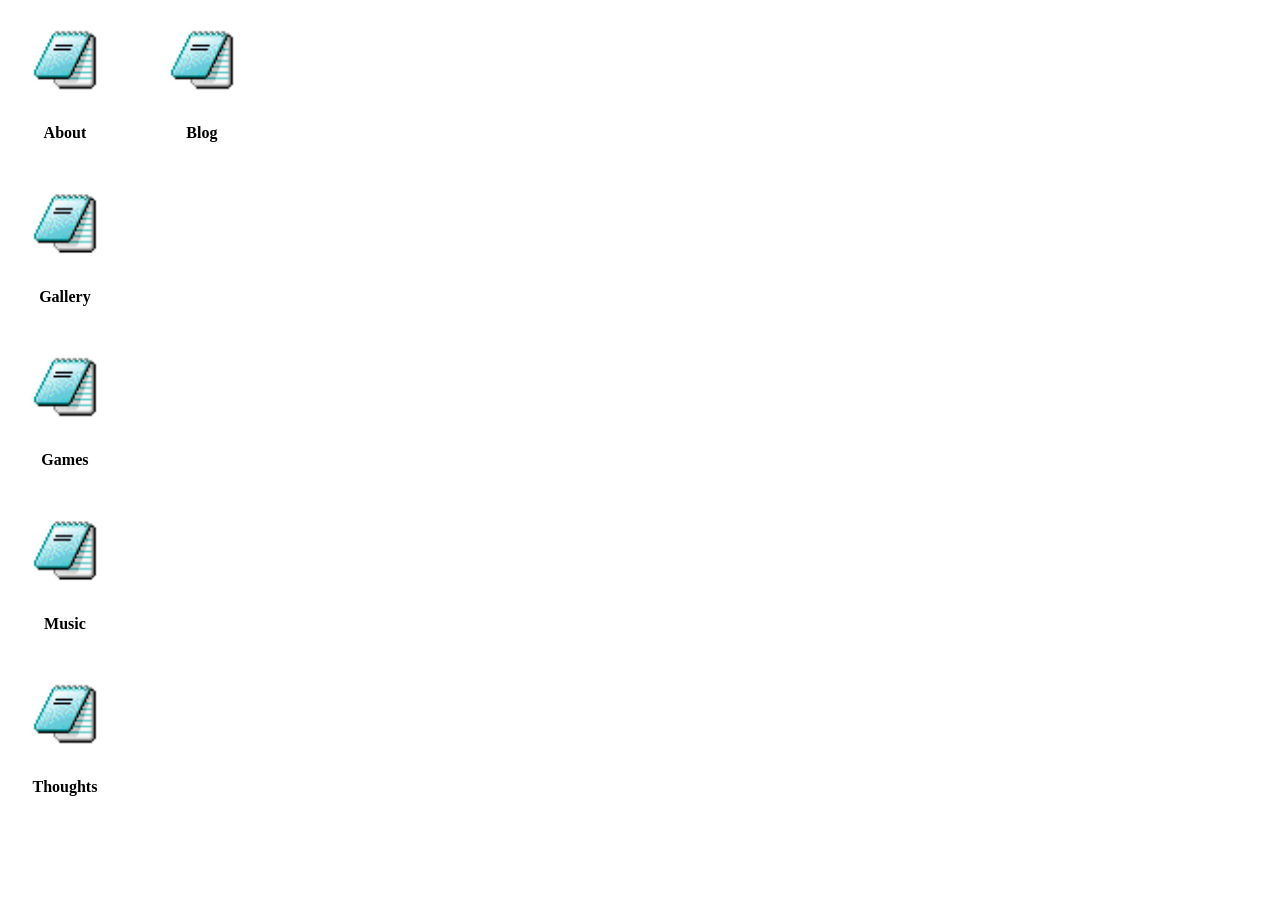
==== index.html @ 04b6c71f "almost done with general gallery format, had to work with flex properties and displaying text in cer" ====
<!DOCTYPE html>
<html lang="en">
<head>
    <link rel="stylesheet" href="style.css">
    <meta charset="UTF-8">
    <meta name="viewport" content="width=device-width, initial-scale=1.0">
    <title>My Home</title>
    <link rel="preconnect" href="https://fonts.googleapis.com">
    <link rel="preconnect" href="https://fonts.gstatic.com" crossorigin>
    <link href="https://fonts.googleapis.com/css2?family=Geist+Pixel&family=Jersey+15&display=swap" rel="stylesheet">
    <script src="https://ajax.googleapis.com/ajax/libs/jquery/3.7.1/jquery.min.js"></script>
</head>
<body>


    <div>

        <div class="window" id="aboutwindow" onclick="raiseWindowZ('aboutwindow')">
            <!-- Include a header DIV with the same name as the draggable DIV, followed by "header" -->
             <div class="windowedge" id="aboutwindowedge">
                <div class="windowtitle" id="aboutwindowheader">About</div>
                <div class="min" id="minimize" onclick="resizeTab('aboutwindow')"><img class="tabbutton" src="images/minimize_button.jpeg"></div>
                <div class="exp" id="expand" onclick="resizeTab('aboutwindow')"><img class="tabbutton" src="images/expand_button.jpeg"></div>
                <div class="ex" id="exit" onclick="exitTab('aboutwindow')"><img class="tabbutton" src="images/exit_button.jpeg"></div>
             </div>
             <div class="windowcontent" id="aboutpage">
                <div id="aboutphoto">
                    <img id="crustyme" src="images/mefr.png">
                    <p>photo taken by my favorite twitter user and 67 spammer Tam!</p>
                </div>
                <div id="abouttext">
                    <p>Hey there!</p>
                    <p>It's Rory, that one person you know from Texas who's really into STEM (space specifically), hangouts with friends,
                        character analysis, being outdoors, yapping, and the hit video game ULTRAKILL (go play the demo!!!)
                        I made this page so that I could digitally scrapbook the amazing time I've spent with you all, 
                        as I don't really like social media platforms much as a way to share such fond memories.
                        Plus, it also gives me full control over the medium i use, aesthetic of the page, and fun little quirks i add!
                        This page will forever be a work in progress, and i hope to add more fun things to it in the future!
                        In the meantime, enjoy all of the things this page has to offer :]</p>
                    <p>- Rory</p>
                </div>
             </div>
        </div>

        <div class="window" id="musicwindow" onclick="raiseWindowZ('musicwindow')">
            <!-- Include a header DIV with the same name as the draggable DIV, followed by "header" -->
             <div class="windowedge" id="musicwindowedge">
                <div class="windowtitle" id="musicwindowheader">Music Player</div>
                <div class="min" id="minimize" onclick="resizeTab('musicwindow')"><img class="tabbutton" src="images/minimize_button.jpeg"></div>
                <div class="exp" id="expand" onclick="resizeTab('musicwindow')"><img class="tabbutton" src="images/expand_button.jpeg"></div>
                <div class="ex" id="exit" onclick="exitTab('musicwindow')"><img class="tabbutton" src="images/exit_button.jpeg"></div>
             </div>
             <div class="windowcontent" id="musicpage">
                <div id="tracklist">
                    <p id="clair" class="song" onclick='musicPlayer("music/clair.mp3", "images/bach.png", "Claude Debussy - Clair de Lune")'>Claude Debussy - Clair de Lune</p>
                    <p id="bach" class="song" onclick='musicPlayer("music/bach.mp3", "images/bach.png", "ULTRAKILL - Bach BWV 639 I call to you, Lord Jesus Christ")'>ULTRAKILL - Bach BWV 639 I call to you, Lord Jesus Christ</p>
                    <p id="kaine(vocals)" class="song" onclick='musicPlayer("music/kaine(vocals).mp3", "images/nierr.jpg", "NieR:Replicant - Kainé Salvation")'>NieR:Replicant - Kainé Salvation</p>
                    <p id="nierr" class="song" onclick='musicPlayer("music/village.mp3", "images/nierr.jpg", "NieR:Replicant - Village Theme")'>NieR:Replicant - Village Theme</p>
                    <p id="vaguehope" class="song" onclick='musicPlayer("music/vaguehope.mp3", "images/niera.jpg", "NieR:Automata - Vague Hope (Cold Rain)")'>NieR:Automata - Vague Hope (Cold Rain)</p>
                    <p id="title" class="song" onclick='musicPlayer("music/title.mp3", "images/xenoblade1.png", "Xenoblade Chronicles: Definitive Edition - Title Theme")'>Xenoblade Chronicles: Definitive Edition - Title Theme</p>
                    <p id="valak" class="song" onclick='musicPlayer("music/valak.mp3", "images/xenoblade1.png", "Xenoblade Chronicles: Definitive Edition - Valak Mountain (Night)")'>Xenoblade Chronicles: Definitive Edition - Valak Mountain (Night)</p>
                    <p id="title2" class="song" onclick='musicPlayer("music/title2.mp3", "images/xb2.jpg", "Xenoblade Chronicles 2 - Title Theme")'>Xenoblade Chronicles 2 - Title Theme</p>
                    <p id="tantal" class="song" onclick='musicPlayer("music/tantal.mp3", "images/xb2.jpg", "Xenoblade Chronicles 2 - Tantal (Night)")'>Xenoblade Chronicles 2 - Tantal (Night)</p>
                    <p id="auresco" class="song" onclick='musicPlayer("music/auresco.mp3", "images/torna.jpg", "Xenoblade Chronicles 2: Torna - Auresco, Royal Capital (Night)")'>Xenoblade Chronicles 2: Torna - Auresco, Royal Capital (Night)</p>
                    <p id="desu" class="song" onclick='musicPlayer("music/sunset.mp3", "images/desu.png", "Shin Megami Tensei: Devil Survivor - Sunset")'>Shin Megami Tensei: Devil Survivor - Sunset</p>
                    <p id="anx" class="song" onclick='musicPlayer("music/anx.mp3", "images/ff7.jpg", "Final Fantasy VII - Anxiety")'>Final Fantasy VII - Anxiety</p>
                    <p id="scales" class="song" onclick='musicPlayer("music/scales.mp3", "images/three.jpg", "Fire Emblem: Three Houses - Scales of the Goddess")'>Fire Emblem: Three Houses - Scales of the Goddess</p>
                </div>
                <div id="musictext">
                    <div id="infobox">
                        <div id="albumcover"><img id="albumcoverimg" src=""></div>
                        <p id="songname">Select a track from the list to load it in the music player!</p>
                    </div>
                    <audio id="audiocontrols">
                        <source id="musiccontrols" src="" type="audio/mpeg">
                        Your browser does not support the audio element.
                    </audio>
                    <div id="timekeeper">
                        <div id="time">00:00</div>
                        <input type="range" value="0" id="progressbar">
                        <div id="totaltime">00:00</div>
                    </div>
                    <div class="controls">
                        <div class="switchbox">
                            <label class="switch" onclick="toggleAutoplay()">
                                <input id="autobox" type="checkbox">
                                <span class="slider"></span>
                            </label>
                            <p>Autoplay</p>
                        </div>
                        <div id="back"><img class="btnimg" src="images/backone.png"></div>
                        <div id="play" onclick="togglePlay()"><img class="btnimg" id="btnimg" src="images/playbtn.png"></div>
                        <div id="fwd"><img class="btnimg" src="images/fwdone.png"></div>
                        <div class="switchbox">
                            <label class="switch" onclick="toggleLoop()">
                                <input id="loopbox" type="checkbox">
                                <span class="slider"></span>
                            </label>
                            <p>Loop</p>
                        </div>
                    </div>
                </div>
             </div>
        </div>




        <div class="window" id="thoughtswindow" onclick="raiseWindowZ('thoughtswindow')">
            <!-- Include a header DIV with the same name as the draggable DIV, followed by "header" -->
             <div class="windowedge" id="thoughtswindowedge">
                <div class="windowtitle" id="thoughtswindowheader">Thoughts</div>
                <div class="min" id="minimize" onclick="resizeTab('thoughtswindow')"><img class="tabbutton" src="images/minimize_button.jpeg"></div>
                <div class="exp" id="expand" onclick="resizeTab('thoughtswindow')"><img class="tabbutton" src="images/expand_button.jpeg"></div>
                <div class="ex" id="exit" onclick="exitTab('thoughtswindow')"><img class="tabbutton" src="images/exit_button.jpeg"></div>
             </div>
             <div class="windowcontent" id="thoughtspage">

                <div class="filecollection">
                    <div class="fileline" onclick="checkFilesUK(['fileilovefraud', 'filehakitaglaze', 'fileultrarank'])">
                        <img class="fileimg" src="images/file.png">
                        <div class="fileinfo">Ultrakill</div>
                    </div>
                    <div class="subfile" id="fileilovefraud" onclick="openTab('ilovefraud')">
                        <img class="fileimg" src="images/file.png">
                        <div class="fileinfo">FRAUD WAS THE BEST GAMING EXPERIENCE OF MY LIFE</div>
                    </div>
                    <div class="subfile" id="filehakitaglaze" onclick="openTab('hakitaglaze')">
                        <img class="fileimg" src="images/file.png">
                        <div class="fileinfo">In which I express my endless admiration for Hakita</div>
                    </div>
                    <div class="subfile" id="fileultrarank" onclick="openTab('ultrarank')">
                        <img class="fileimg" src="images/file.png">
                        <div class="fileinfo">Ranking stuff is so much fun!</div>
                    </div>
                </div>

                <div class="filecollection">
                    <div class="fileline" onclick="checkFilesMGS(['filetalkingraiden'])">
                        <img class="fileimg" src="images/file.png">
                        <div class="fileinfo">Metal Gear Solid</div>
                    </div>
                    <div class="subfile" id="filetalkingraiden" onclick="openTab('talkingraiden')">
                        <img class="fileimg" src="images/file.png">
                        <div class="fileinfo">On the twink death of Raiden, and my mixed thoughts on Rising</div>
                    </div>
                </div>
                
             </div>

        </div>

        <div class="window" id="ilovefraud" onclick="raiseWindowZ('ilovefraud')">
            <!-- Include a header DIV with the same name as the draggable DIV, followed by "header" -->
             <div class="windowedge" id="ilovefraudedge">
                <div class="windowtitle" id="ilovefraudwindowheader">I LOVE FRAUD</div>
                <div class="min" id="minimize" onclick="resizeTab('ilovefraud')"><img class="tabbutton" src="images/minimize_button.jpeg"></div>
                <div class="exp" id="expand" onclick="resizeTab('ilovefraud')"><img class="tabbutton" src="images/expand_button.jpeg"></div>
                <div class="ex" id="exit" onclick="exitTab('ilovefraud')"><img class="tabbutton" src="images/exit_button.jpeg"></div>
             </div>
             <div class="windowcontent" id="ilovefraudyap">
                <p>Fraud gives me headaches, but they're like, sensory overload headaches, in a good way???? I don't really know 
                    what I'm saying here, but my point is that Fraud is a really, REALLY fun layer that always keeps you guessing 
                    and is full of crazy hype moments and aura. When I firsst started the layer, I was still bad at the game, but I 
                    thought I was decent after clearing Violence. Fraud made me mad. The levels took forever, and some of the rooms felt 
                    crazy unfair, even for Standard difficulty. However, when I reattempted them after clearing Minos Prime and P-ranking 
                    everything in Greed, I was surprised to notice that I was actually... having fun?! I was somehow enjoying 8-3 after my 
                    first clear took a grand total of 70 minutes?! And even beat the secret room in 8-2 on my first try??? It felt like 
                    heresy (READ IT LIKE A PUN, NOT THE ACTUAL LAYER), but Fraud quickly became my favorite layer that the game has to offer. 
                    Coming from a fan who got into the game after the release of Fraud, it doesn't really mean much for me to say this (since I 
                    never had to wait 2 and a half years for the next layer after Violence), but I fully believe that Fraud demonstrates the principle 
                    that a rushed game is bad forever, while a delayed game takes its time to be as perfect as it can be. I would be perfectly okay 
                    with waiting over a year or two for Treachery, if it means that Hakita and friends are cooking to their absolute fullest potential so 
                    that we get an end product on the same caliber (or even better than) Fraud. Back on the main topic, I feel like Fraud really 
                    is the peak of Ultrakill as we have it right now. Each level feels like both an awesome game and an experience in itself, with 
                    all of the lore, environments, and crazy hype moments in 8-1, ominous atmosphere and Mirror Reaper in 8-2, and whatever the hell 
                    they cooked up in 8-3. Fraud boasts both phenomenal level design and awesome moments that really immerse you into V1's shoes, which 
                    is why Fraud is so amazing to me. Also the soundtrack is SOOOOOOO great, Hakita is the goat!
                </p>
             </div>
        </div>

        <div class="window" id="hakitaglaze" onclick="raiseWindowZ('hakitaglaze')">
            <!-- Include a header DIV with the same name as the draggable DIV, followed by "header" -->
             <div class="windowedge" id="hakitaglazeedge">
                <div class="windowtitle" id="hakitaglazewindowheader">Hakita is so cool</div>
                <div class="min" id="minimize" onclick="resizeTab('hakitaglaze')"><img class="tabbutton" src="images/minimize_button.jpeg"></div>
                <div class="exp" id="expand" onclick="resizeTab('hakitaglaze')"><img class="tabbutton" src="images/expand_button.jpeg"></div>
                <div class="ex" id="exit" onclick="exitTab('hakitaglaze')"><img class="tabbutton" src="images/exit_button.jpeg"></div>
             </div>
             <div class="windowcontent" id="hakitaglazeyap">
                <p>In a reply to a post about pirating Ultrakill (and indie games in general), Hakita talked a lot about how he supported piracy, 
                    as "culture shouldn't exist for only those who can afford it". Ultrakill itself is a direct result of Hakita  
                    having access to the games that featured them when he was younger, sparking the ideas and thoughts that Hakita wanted to share with the world. 
                    Nowadays, Hakita is fortunate to have his position with New Blood where he can be in full control of his artistic vision and not have to compromise on anything 
                    he wants to add to Ultrakill, and since Hakita's ideas are freaking awesome, he gained a large following. This brings me to why Hakita inspires me in particular. 
                    A part of me really wishes to be some form of engineer or scientist who does all sorts of interesting research and travels the 
                    world in pursuit of knowledge. However, after playing Ultrakill, there's another that just woke up and screams at me to create, rather 
                    than to discover. To bring something new into the world that gives people artistic joy, rather than finding or making things that already exist 
                    and not reaching many. Hakita's iconic character designs brought back my passion for drawing even outside of school, and his songs inspire 
                    me to start fooling around on GarageBand and form some semblance of music. I want to do my due diligence to the STEM community now that I've entered 
                    university, but I also yearn to contribute to the culture that helped form the person you read the thoughts of today. A video game that has 
                    provoked so much deep thought and joy from me, Ultrakill, would not exist if its creator hadn't had access to boomer shooters like DOOM or 
                    style-based scoring games like Devil May Cry. I want to do that for the world, I want to take what I love about media and create my own 
                    thing that brings others joy. But my current career dreams don't align with this goal. I'm glad that MIT has a significant maker and arts 
                    culture, and I know it'll teach me lots, but it'll never replace the reach that successful indie developers have with their games. It really is 
                    a question of "study something you think is super cool and could positively impact society" or "make something that truly reaches people and brings 
                    joy", and I'm glad that I have that question now, because I never had the fulfilling desire to create and engage deeper with culture before Ultrakill 
                    took over my life. Until I have to answer this big question (or compromise on it), you'll find me musing over and making whatever comes to mind this summer, 
                    all thanks to Hakita and his determination to share his creative vision with the world.
                </p>
             </div>
        </div>

        <div class="window" id="ultrarank" onclick="raiseWindowZ('ultrarank')">
            <!-- Include a header DIV with the same name as the draggable DIV, followed by "header" -->
             <div class="windowedge" id="ultrarankedge">
                <div class="windowtitle" id="ultrarankwindowheader">Ultrarank!</div>
                <div class="min" id="minimize" onclick="resizeTab('ultrarank')"><img class="tabbutton" src="images/minimize_button.jpeg"></div>
                <div class="exp" id="expand" onclick="resizeTab('ultrarank')"><img class="tabbutton" src="images/expand_button.jpeg"></div>
                <div class="ex" id="exit" onclick="exitTab('ultrarank')"><img class="tabbutton" src="images/exit_button.jpeg"></div>
             </div>
             <div class="windowcontent" id="ultrarankyap">
                <div class="justchatting">
                    <p>I love Ultrakill, it almost feels like it's all I think about. As every other Ultrakill fan has done, I've ranked 
                        every Ultrakill level (up to the end of Fraud!) 
                        Some levels are, without a doubt, better than others. However, I don't want to talk about the more boring ones, 
                        so I'll only be discussing my top 10 (excluding secondary levels)! Here's a mandatory spoiler warning 
                        (since these levels are SO GOOD BLIND!!!)
                    </p>
                    <img id="tierlist" src="images/rankingimg.png">
                </div>
                <div class="rankingitem">
                    <div>
                        <h5>#10: 7-4 ...LIKE ANTENNAS TO HEAVEN</h5>
                        <p>Benjamin is peak for a reason. Being able to scale the massive titan that is the Earthmover just feels so awesome, 
                            especially with the dark aesthetic of the layer. The function of the Earthmovers in lore as entire city-warmachines 
                            is so awesome. And I love the escape sequence at the end, it's LITERALLY cinema. Not only do you get to take down a 
                            massive death machine, but you also get to clear out some pretty fun arenas! 
                            And the connections in lore between V1 and the Earthmovers makes the fight feel 
                            even more personal, almost as if it's the only moment in the entirety of the game where V1 fulfills one of the 
                            purposes they were originally constructed (don't say it YET!) for. The Earthmover fight is absolute cinema!!!!
                        </p>
                    </div>
                    <div>
                        <img class="bimg" src="thoughtsimages/benjamincool.png">
                        <img class="bimg" src="thoughtsimages/benjaminingame.jpe">
                    </div>
                </div>
                <div class="rankingitem">
                    <div>
                        <img class="evimg" src="thoughtsimages/v2sit.jpe">
                        <img class="evimg" src="thoughtsimages/v2slide.jpe">
                    </div>
                    <div>
                        <h5>#9: 4-4 CLAIR DE SOLEIL</h5>
                        <p>V2 is back, and better than before! This fight is such a fun take on the original V2 fight, even though the community discovered 
                            enough techs to make V2 a laughing stock. The way V2 switches fighting styles based on how you approach them (backing off when you 
                            come in close, closing in when you attempt to get distance) makes the fight really dynamic, and the SLIDING SEGMENT AT THE END IS 
                            SO EPIC. Dumping everything you have onto a smug V2 is so satisfying when they finally land with a splat, and you get the whiplash! 
                            And finally, this level gives us a satisfying conclusion to the V models' rivalry, setting up the idea that V2 was never on 
                            our level, and that Gabriel is our true rival (and narrative foil). Even so, V2 was such a great opponent that fans kept 
                            believing that V2 was still alive... and Hakita had quite an answer to that.
                        </p>
                    </div>
                </div>
                <div id="reconstruct">
                    <video controls width="700"><source src="thoughtsimages/reconstructWHAT.mp4"></video>
                </div>
                <div class="rankingitem">
                    <div class="ranktext">
                        <h5>#8: 4-2 GOD DAMN THE SUN</h5>
                        <p>Let me preface this by saying that THIS LEVEL SUCKS TO P RANK. You basically have to kill the boss instantly by 
                            dropping him into a hole in order to meet the time requirement. HOWEVER, that doesn't mean that it isn't super fun 
                            when you're playing it normally! The two arenas to get the blue and red skulls are SO MUCH FUN! The enemy balance is great, 
                            And the introduction of sanded enemies brings a whole new level of depth to combat, where you have to approach 
                            certain encounters with a new abundance of caution (this is a nod to how I suicide launch myself into enemies and pray it works.) 
                            And if I'm not mistaken, this is the first level where you can QUADRUPLE WIELD YOUR WEAPONS! Yes, that means 4 CHAINSAWS. 
                            4 RAILGUNS. 4 JACKHAMMERS. AND 16 TOTAL COINS!!!!!! 16!!!!!! Sure, you have to carefully navigate the level to procure 
                            all of the dual wields in time, but the result is SO worth it. The hype environment of Greed combined with awesome arenas makes this level goated for me.
                        </p>
                    </div>
                    <div>
                        <img class="bimg" src="thoughtsimages/thesun.png">
                        <img class="bimg" src="thoughtsimages/quadwield.jpe">
                    </div>
                </div>
                <div class="rankingitem">
                    <div>
                        <img class="bimg" src="thoughtsimages/spookiel.jpe">
                        <video class="bimg" controls><source src="thoughtsimages/gabespeech.mp4"></video>
                    </div>
                    <div>
                        <h5>#7: 6-2 AESTHETICS OF HATE</h5>
                        <p>You probably know that I REALLY like Gabriel Ultrakill. So it should be no surprise that his most iconic appearance is on this 
                            list, and for good reason! Gabriel's boss fight in 6-2 really allows Gianni's fantastic voice acting to shine, Gabriel's speech 
                            and voice lines are iconic for a reason! Gabriel in general is also just super fun to fight, you really have to learn his attacks 
                            and master the art of dealing big damage fast to stand a chance against him. On a different note, HIS VOICE LINES!!!!!! OH MY GOD!!!!!! 
                            Don't get me wrong, I love "You need more power!" and "You're getting rusty, Machine!", but "Come on, machine! Fight me like an animal!" 
                            and "Come get some blood!" with his manic giggle are INSANE!!!!! I GENUINELY turn down my laptop volume whenever I fight this freak just 
                            because the voice lines feel sus!!! But anyways, The Death of God's Will goes crazy hard, can you believe that Hakita made it the 
                            literal DAY before release???? Everything about Gabe's 2nd fight is so awesome, and I always have fun replaying it!
                        </p>
                    </div>
                </div>
                <img>
                <div class="rankingitem">
                    <div>
                        <img class="evimg" src="thoughtsimages/spookyoffice.jpe">
                        <img class="evimg" src="thoughtsimages/shoppingscary.jpg">
                        <img class="evimg" src="thoughtsimages/v1puppet.jpe">
                    </div>
                    <div>
                        <h5>#6: 8-2 THROUGH THE MIRROR</h5>
                        <p>The level design gives serious backrooms energy, with all of the empty generic office spaces and color schemes that scream 
                            "something isn't right." Everything in this insane level really personifies the insanity that is the Fraud layer, and I love revisiting 
                            the level to rediscover it, as I often forget the specifics of every insane arena it has. Hakita cooked so hard on the tracks (as usual), 
                            did you know that Never Odd Or Even is almost the exact same tune when reversed? And No Devil Lived On is SO fun, it perfectly fits 
                            some of the grocery store arenas! Also, the LORE TIDBITS and V1 REFLECTION???? The data on the SmileOS and Nocturnal systems is really interesting 
                            when you wonder about where it comes into play, and BROKEN PUPPET V1 TANGLED IN THEIR STRINGS GOES CRAZY HARD. 
                            The only two things that prevent this level from being in my top 5 are #1: the fact that it's SUPER confusing to navigate, 
                            and #2: THE MIRROR REAPER. The level design really centers on a few rooms with long paths that lead back to the central one, 
                            making navigation hard when you're looking for the next room out of a bunch of familiar doors, and the glass cannon that is the 
                            mirror reaper makes this level a massive pain to P rank (or just clear while feeling good about your skills!)
                        </p>
                    </div>
                </div>
                <div class="rankingitem">
                    <div>
                        <h5>#5: 7-2 LIGHT UP THE NIGHT</h5>
                        <p>I think we all know that Violence is, in fact, peak fiction. 
                            The way the rooms, similar to the ones we encountered in 7-1, are entirely wrecked and accessible through broken ceilings is haunting, 
                            and the Earthmovers in the background are SO AWESOME. Although the level is confusing at first, learning the layout makes replays a 
                            lot more fun where you can just enjoy the challenging enemy combinations. The soundtrack really exacerbates the dark atmosphere, and 
                            all of the tragedy involved with humanity and the Final War. The red skull arena was super difficult when I first started playing the game, 
                            but now that I don't have a major skill issue, I love the challenging yet manageable arenas with multiple gutter-enemies! 
                            The introduction of the gutterman and guttertank really set the somber tone of the layer over humanity's failures, and 
                            the lore books in this level go crazy! (The gutterman lore is NUTS, look it up for a tiny spook...) 
                            7-2 gives us a great look at the failures of the human race, and upon knowing all of the lore, 
                            makes it a harrowing yet fantastic replay. Also, I actually like the little whiplash segments a lot, they provide a nice change of pace 
                            from the constant difficult battles with the new enemies. Finally, you can unlock the jackhammer here. Do I need to say more?
                        </p>
                    </div>
                    <div>
                        <img class="bimg" src="thoughtsimages/benjamininback.jpe">
                        <img class="bimg" src="thoughtsimages/lightnight.jpe">
                    </div>
                </div>
                <div class="rankingitem">
                    <div>
                        <img class="bimg" src="thoughtsimages/prettyship.jpe">
                        <img class="bimg" src="thoughtsimages/rocket.jpe">
                    </div>
                    <div>
                        <h5>#4: 5-3 SHIP OF FOOLS</h5>
                        <p>I will never understand why people dislike this level, even if the P rank is frustrating. Death Odyssey is such an awesome theme 
                            that really gets you hyped to clear the tough rooms, it's a perfect bombastic tune that is beautifully translated into a somber song 
                            upon the ship crashing. The big change with the shipwreck is such a fun tonal shift that makes this level really memorable for me. 
                            And the arenas are SO GOOD!!!! It's the perfect amount of challenge both for players clearing the layer for the first time, and 
                            veteran players going for a P rank. The room with the dual wield is possibly one of my favorite arenas in the game, I love hunting down the 
                            hidden virtue that I always forget about, while rushing to clear maurices and the devious mindflayer all shooting tons of projectiles at once. 
                            Also the architecture found all around the level is lots of fun to travel through. 
                            I love seeing the funny little Gabriel hologram and statue, as well as how pretty the ship is in general! Plus, Gianni's 
                            voice acting makes me feel even worse for the Ferrymen, that entire side-lore is so so sad but it really helps you to see Gabriel 
                            as a more fleshed out yet flawed character (when thinking about his blind devotion and unfulfillable promises to the Ferrymen). Finally, 
                            you get the rocket launcher in this level... enough said.
                        </p>
                    </div>
                </div>
                <div class="rankingitem">
                    <div>
                        <img class="bimg" src="thoughtsimages/ultrafraud.png">
                        <img class="bimg" src="thoughtsimages/archangels.png">
                        <img class="bimg" src="thoughtsimages/bigtwist.png">
                    </div>
                    <div>
                        <h5>#3: 8-1 HURTBREAK WONDERLAND</h5>
                        <p>I LOVE FRAUD!!!!! Can I really talk about 8-1 without mentioning the AWESOME fake-out level exit that introduces you to the true insanity 
                            of Fraud??? That fake exit is genuinely so cool!!! I'm a bit of a masochist, but that final arena with the triple-idoled virtue 
                            is SO fun to play, I love the anxiety of rushing to find the idols in the super confusing landscape, all while shredding everything 
                            around you into a bloody mess. The arenas perfectly bridge the difficulty of Violence to a harder layer, giving you a challenge that 
                            isn't too crazy while preparing you for the insanity that is 8-2 and 8-3. Also, In Absentia Logos and Spiral Out are genuinely some of 
                            Hakita's best songs!! The beginning of the level presents Fraud as a strange yet doable layer, but with the fake-out and bombastic intro 
                            of Spiral Out, we learn that we're NOT READY for how PEAK this layer will be. Plus, all of the lore drops???? 
                            Hello????? What do you mean God looks like THAT???? Gabe your dad is 
                            CHOPPED!!!! And the Archangel crew on the wall???? The introduction to enemies with eyes in search of Gabriel makes the scratched out 
                            Lucifer (I assume???) SO much more impactful when we know that angels have to keep their eyes shut after Lucifer saw and disagreed with 
                            the horrors of hell!!!! 8-1 is so so so peak fiction: it's a perfect balance of lore, hype moments, and awesome combat!!
                        </p>
                    </div>
                </div>
                <div class="rankingitem">
                    <div class="flexdisplay">
                        <video controls width="270"><source src="thoughtsimages/powerdies.mp4"></video>
                        <img class="evimg" src="thoughtsimages/disint.jpe">
                    </div>
                    <div>
                        <h5>#2: 8-3 DISINTEGRATION LOOP</h5>
                        <p>THIS LEVEL. IS SO FREAKING GOOD. "Oh haha Hakita, you won't fool me with another fake exit-are we in SPACE???????" 
                            On a different note, THE POWERS ARE SUCH NEAT ENEMIES, both in lore and in game!!! Their intro is awesome, and they make what would 
                            typically be hard arenas into really exciting challenges that feel great to overcome. 8-3 literally feels like an attack on the senses 
                            in the best way possible, even if some of the rooms are 
                            outrageously difficult. This level would be my number one if the entire level wasn't as lengthy (and more akin to the 
                            structure of 8-1, where the length wasn't frustrating and didn't detract from the experience). Other than that, 8-3 is such 
                            a unique experience that I can't help but rank it super high. Also, THE MUSIC USES 3 OF THE BEST TRACKS IN THE ENTIRE GAME. 
                            The Break is incredibly foreboding, and really sets you up for the insanity that comes next. THE SHATTERING CIRCLE IS HAKITA'S 
                            BEST SONG. I WILL DIE BY THIS OPINION. THE BEAT DROP UPON ENCOUNTERING THE POWERS IN GABRIEL'S GLUTTONY ARENA IS SO, SO, SO 
                            AWESOME. AND THE INSANE TIME SIGNATURES ARE SO GOOD!!! It really highlights how it feels like reality itself is breaking around 
                            you with all of the changing arenas and portals, absurd crowds of enemies, and seemingly infinite "particle accelerator" rooms 
                            (THE CHALLENGE FOR THIS LEVEL IS SO FUNNY). Finally, EVENT HORIZON (AKA ABSOLUTE CINEMA!!!!) THE WORLD LOOKS RED MOTIF FITS 
                            THE SPACE SEGMENT SO WELL!!!! This level is unfathomably hype, and I always have a blast upon replaying it!
                        </p>
                    </div>
                    <div>
                        <video controls width="270"><source src="thoughtsimages/space.mp4"></video>
                        <img class="evimg" src="thoughtsimages/lovewrong.jpe">
                    </div>
                </div> 
                <div class="rankingitem">
                    <div>
                        <img class="evimg" src="thoughtsimages/heresycool.jpe">
                        <img class="evimg" src="thoughtsimages/heresyfight.jpg">
                        <img class="evimg" src="thoughtsimages/heresyawesome.jpg">
                        <img class="evimg" src="thoughtsimages/coolhands.jpe">
                    </div>
                    <div>
                        <h5>#1: 6-1 CRY FOR THE WEEPER</h5>
                        <p> Heresy is THE MOST SLEPT ON LAYER, the red aesthetics and intimidating 
                            environment really push you to reflect on your long journey and see how far you've come... as well as the fact that Hell's blood 
                            supply is rapidly depleting. The arenas are fantastic and really get you ready for the cinema that is Act 3. I love the fact that 
                            rather than a few big long arenas, you get a lot of different rooms with tough enemies instead. These rooms are tough on their own, 
                            and allow you to see more of the awesome architecture found throughout Heresy, really giving you the taste of the entire layer despite 
                            it being a crescendo. I love the final room with Gabriel's mini speech, the rage in his voice (and his Act I conclusion) both fit 
                            so well with the entire dangerous vibe of the layer. To me, hideous masses are perfect for this level because I like to think that they reflect how he 
                            fell from his position, now unseemly and looked down upon by the Council, hideous and an embarassment for failing at his mission.
                            (It's also really neat how he's reduced to "it/its" pronouns by the Council rather than "he/him" to show that he's strayed from God's image 
                            (who goes by He/Him), and now is lower to the Council than a mortal... he's been reduced to the same level of respect that they have for the inhuman 
                            machine, which he hates so passionately (until he realizes it isn't hate he feels...)) All of the little Gabriel tidbits, the foreboding 
                            layer atmosphere, and the multitude of awesome rooms really make this level an absolute blast in my eyes, and it hypes up 6-2 Aesthetics of Hate 
                            extremely well. Also, Altars of Apostacy is a masterpiece, there's a reason as to why it's Heaven Pierce Her's most played song on Spotify. 
                            The fantastic arenas, music, atmosphere, and hype moments make this my favorite level!
                        </p>
                    </div>
                </div>
                <p>...that took WAY longer than I thought it would, WOW. Regardless, I'm really glad I got to yap about my favorite levels and their best moments! 
                    In retrospect, my favorite layers are definitely Fraud and Violence, followed by Heresy, then Greed, then Gluttony. 
                    My least favorite layer is the Prelude, but if you really needed me to pick a main game layer, it would be Limbo. 
                    Some of my honorable mentions include 7-3, 3-1, and 2-3. My DISHONORABLE mentions include 2-1, 4-3, and 5-2 (NOT INCLUDING FERRYMAN I LOVE HIM!!!!). 
                    I hope you enjoyed my ramblings (or at least the funny little images and videos they came with!)
                </p>
             </div>
        </div>

        <div class="window" id="talkingraiden" onclick="raiseWindowZ('talkingraiden')">
            <!-- Include a header DIV with the same name as the draggable DIV, followed by "header" -->
             <div class="windowedge" id="talkingraidenedge">
                <div class="windowtitle" id="talkingraidenwindowheader">Rambling About Raiden</div>
                <div class="min" id="minimize" onclick="resizeTab('talkingraiden')"><img class="tabbutton" src="images/minimize_button.jpeg"></div>
                <div class="exp" id="expand" onclick="resizeTab('talkingraiden')"><img class="tabbutton" src="images/expand_button.jpeg"></div>
                <div class="ex" id="exit" onclick="exitTab('talkingraiden')"><img class="tabbutton" src="images/exit_button.jpeg"></div>
             </div>
             <div class="windowcontent" id="talkingraidenyap">
                <p>Here I'm going to talk about the Metal Gear Solid 2 and MGS Rising protagonist Raiden, also known as Jack (+ the Ripper). When the 
                    2013 hack and slash title Metal Gear Rising: Revengeance exploded in online popularity during 2022, I found myself logging 
                    into Steam for the first time in a couple of years and buying the game, which became my obsession for that entire summer. 
                    Of course, that led me to research more of the Metal Gear series, and when I eventually mastered the art of emulation in late 
                    2025, I finally got my hands on MGS2 and MGS4. With the context of MGR upon reaching the ending of each game, I was confused. 
                    Raiden expresses his contentment with settling down with Rose, and in MGS4, raising his son in their newly reunited family. 
                    However, the absolutely over-the-top bloodbath that is MGR has him barely mention Rose, and primarily accepting his need for bloodshed 
                    as a product of his upbringing... which is the antithesis of MGS2, where he seeks to leave his past behind entirely! 
                    In my opinion, both games do a good job of characterizing Raiden, but he emerges from each game as a completely different person. Here 
                    are my thoughts on his general storyline from MGS2 to MGR, and generally how well it serves as a conclusion to his story.
                </p>
                <p>Raiden in MGR is messy. He's a deeply wounded murderer who, upon realizing that his past forged his inescapable bloodlust, 
                    uses his need for combat as a force of justice, so that others don't become victims to the systems of war that he suffered. MGS2 Raiden is also 
                    just as messy, but the mess is only apparent to those he allows to get close to him. He's physically abusive to 
                    Rose, lives in an entirely blank room, suffers from constant nightmares, and never discusses his past.
                    I interpret Raiden's broader storyline as a lesson that while our pasts shape us into who we become as people and the values we uphold, 
                    they do not define our character and relationships with others. 
                    Although Raiden believed that he could 
                    grow into a domestic life and forget about who he was raised to be, upon realizing that he quite literally could not escape his need for bloodshed, 
                    he used his bloodlust as a tool to uphold his values and rescue others from the life he lived in Liberia. 
                    However, he still cherishes a relationship with his wife and a newly born son, with no issues to be seen (as we know they worked out those 
                    awfully messy bits in MGS2 and MGS4)! Raiden's past defines how he approaches his life, and with healing, lost its influence on how he 
                    treats those he loves (outside of protection). Although Raiden's writing in MGR is a mess and not easy to make sense of outside of the hype 
                    moments it gives him, it serves as an important message that it's never possible to truly escape your past. In order to unlock your full 
                    potential, you need to accept it, in all of the messiness and pain it has brought you, and learn from it to move forward. 
                    This brings me to my second main idea: morality is never black and white, but for some, choices in moral dilemmas are obvious. 
                    Upon being shown the thoughts of the PMC mercenaries by Sam, Raiden is initially unable to accept the hypocrisy in his values: he thought that 
                    he was doing the world a favor by disposing of everyone associated with these PMCs, but he then feels sympathy over the people who can only support 
                    their families through the help of these PMCs. There is no alternative for these people: their combat skills aren't near what Raiden's organization needs, and 
                    the PMCs are the only companies who will host their families and provide stable income. 
                    The choice Raiden faces is entirely personal to him, and based on his experiences, he chooses to save the children, so that they don't end up like him. 
                    While there are morals involved, for Raiden there is only one clear choice that will satisfy him, and so he chooses to save the children at the cost of 
                    innocent people trying to get by in the world, without looking back because he knows that this goal is what he ultimately strives for. Based on what he has lived 
                    through and what he knows, there is only one right answer. 
                    In the game he claims that his choice to unleash the Ripper is because it's his true nature, but I interpret it as him attempting to intimidate Desperado (which works.) 
                    Instead of actually being Jack for the sake of only bloodlust, I think that Raiden embracing the Ripper is his decision to stick to his path, because attempting to view his cause as a 
                    black or white manner will result in him struggling against his resolve (like with the mercenaries). 
                </p>
                <p>Now, only the big question remains: was this a positive conclusion (for the forseeable future) for Raiden's character? I think so. Considering the issues he 
                    faces in MGS2 regarding not thinking for himself and trying to escape his past, I think that Rising gives him a short but satisfying and realistic conclusion. 
                    In MGR, he directly defies Boris and Doktor by continuing his pursuit of Sundowner, which is a bold change in comparison to his blind following of the colonel's 
                    orders in MGS2.
                    In my own opinion, I really think that Rising was the only direction in which Raiden's character could have gone. By the end of MGS2, he had realized and been literally told that he 
                    was just a sheep used for the Patriots' benefit, and in pursuit of a brighter future, tried to grow without accepting the fact that his past influences his inability to settle down. 
                    To contrast this, I want to use a metaphor for living with trauma that I read about a long time ago and really liked. Raiden's life is a flower garden, and suddently, a 
                    massive fire takes place and lots of the original flowers are lost. However, the ecosystem adapts and grows around the scorched earth, creating a beautiful garden yet again that's now even 
                    larger than it was before! In MGS2, Raiden attempts to grow flowers upon the scorched earth, believing that things could go back to the way they were before his traumatic past. However, the 
                    flowers can't grow in that dead soil: he can try all he'd like, but the earth will always remain like that. He can try to ignore it or cover it up, but it will always be a part of the garden. 
                    However, MGR Raiden decides to plant his flowers around the scorched earth, letting it serve as a catalyst for the flowers to reach newer places. Trauma isn't something that people just forget, 
                    but instead, something that people adapt to and learn to live around. After a long time, there are so many flowers in the garden that the scorched earth isn't as ugly to look at. 
                    MGR's writing, while messy and horrifically edgy, gives Raiden a much more reasonable conclusion than MGS2 ever did. There is absolutely no way Raiden could have just had a happy family without sorting 
                    his Jack problems out first (as we had seen in MGS2), and MGR accomplishes that goal.
                </p>
                <p>Wow, that sure was some word vomit... I can't help but feel that this analysis was somewhat surface-level, but I really just needed to give my 
                    absolute twunk goat some closure (for the sake of MY OWN CLOSURE!!!!) Urghhhhhhhh i wrote this at work im getting PAID to yap about this wet 
                    and miserable loser... great times 
                </p>
                <p>Also i didnt write this as one coherent thought it was over a couple hours broken into incoherent bits at work so thats prolly why it feels really repetitive</p>
             </div>
        </div>




        <div class="window" id="funnies" onclick="raiseWindowZ('funnies')">
            <!-- Include a header DIV with the same name as the draggable DIV, followed by "header" -->
             <div class="windowedge" id="funniesedge">
                <div class="windowtitle" id="talkingraidenwindowheader">Game Screenshots</div>
                <div class="min" id="minimize" onclick="resizeTab('funnies')"><img class="tabbutton" src="images/minimize_button.jpeg"></div>
                <div class="exp" id="expand" onclick="resizeTab('funnies')"><img class="tabbutton" src="images/expand_button.jpeg"></div>
                <div class="ex" id="exit" onclick="exitTab('funnies')"><img class="tabbutton" src="images/exit_button.jpeg"></div>
             </div>
             <div class="windowcontent" id="funnycollection">
                <div class="filecollection">
                    <div class="fileline" onclick="openTab('ultraimages')">
                        <img class="fileimg" src="images/file.png">
                        <div class="fileinfo">Ultrakill</div>
                    </div>
                </div>
                <div class="filecollection">
                    <div class="fileline" onclick="openTab('mgsimages')">
                        <img class="fileimg" src="images/file.png">
                        <div class="fileinfo">Metal Gear Solid 2 + Metal Gear Rising</div>
                    </div>
                </div>
                <div class="filecollection">
                    <div class="fileline" onclick="openTab('dmcimages')">
                        <img class="fileimg" src="images/file.png">
                        <div class="fileinfo">Devil May Cry 3</div>
                    </div>
                </div>
             </div>
        </div>


        <div class="window" id="ultraimages" onclick="raiseWindowZ('ultraimages')">
            <!-- Include a header DIV with the same name as the draggable DIV, followed by "header" -->
             <div class="windowedge" id="ultraimagesedge">
                <div class="windowtitle" id="ultraimagesheader">Screenshots</div>
                <div class="min" id="minimize" onclick="resizeTab('ultraimages')"><img class="tabbutton" src="images/minimize_button.jpeg"></div>
                <div class="exp" id="expand" onclick="resizeTab('ultraimages')"><img class="tabbutton" src="images/expand_button.jpeg"></div>
                <div class="ex" id="exit" onclick="exitTab('ultraimages')"><img class="tabbutton" src="images/exit_button.jpeg"></div>
             </div>
             <div class="gallerywindowcontent" id="ultrastuff">
                    <div class="flexitem">
                        <img class="screenshotimgsq" src="screenshots/gabemad.png">
                        <p>i love his temper tantrums. hes 3 apples tall in my eyes</p>
                    </div>
                    <div class="flexitem">
                        <img class="screenshotimgsq" src="screenshots/didwefightor.png">
                        <p>hey so did we just fight or...</p>
                    </div>
                    <div class="flexitem">
                        <img class="screenshotimgls" src="screenshots/basedbriel.png">
                        <p>no words this is just epic</p>
                    </div>
                    <div class="flexitem">
                        <img class="screenshotimgls" src="screenshots/gabrielcool.png">
                        <p>hes so cool</p>
                    </div>
                    <div class="flexitem">
                        <img class="screenshotimgls" src="screenshots/minosstand.png">
                        <p>he stands like he's in gmod</p>
                    </div>
                    <div class="flexitem">
                        <img class="screenshotimgls" src="screenshots/sisyphusibuprofen.png">
                        <p>"lets take ibuprofen together!"</p>
                    </div>
                    <div class="flexitem">
                        <img class="screenshotimgsq" src="screenshots/v2chair.png">
                        <p>genuinely laughed out loud when i saw this</p>
                    </div>
                    <div class="flexitem">
                        <img class="evimg" src="screenshots/ultraleakdeath.png">
                        <p>i want my will to look like this</p>
                    </div>
                    <div class="flexitem">
                        <img class="screenshotimgls" src="screenshots/ultraleakads.png">
                        <p>ultraleak is ultrapeak</p>
                    </div>
                    <div class="flexitem">
                        <img class="screenshotimgls" src="screenshots/ultraleakgabe.png">
                        <p>this made me yelp in fear im ngl</p>
                    </div>
             </div>
        </div>


        <div class="window" id="mgsimages" onclick="raiseWindowZ('mgsimages')">
            <!-- Include a header DIV with the same name as the draggable DIV, followed by "header" -->
             <div class="windowedge" id="mgsimagesedge">
                <div class="windowtitle" id="mgsimagesheader">Screenshots</div>
                <div class="min" id="minimize" onclick="resizeTab('mgsimages')"><img class="tabbutton" src="images/minimize_button.jpeg"></div>
                <div class="exp" id="expand" onclick="resizeTab('mgsimages')"><img class="tabbutton" src="images/expand_button.jpeg"></div>
                <div class="ex" id="exit" onclick="exitTab('mgsimages')"><img class="tabbutton" src="images/exit_button.jpeg"></div>
             </div>
             <div class="gallerywindowcontent" id="mgsstuff">
                    <div class="flexitem">
                        <video controls width="300"><source src="screenshots/raidensus.mp4"></video>
                        <p>something something kojima predicted the future</p>
                    </div>
                    <div class="flexitem">
                        <img class="screenshotimgsq" src="screenshots/raidenstand.png">
                        <p>he stands like that one emoji</p>
                    </div>
                    <div class="flexitem">
                        <img class="screenshotimgls" src="screenshots/wetandmiserable.png">
                        <p>he's such a mood im crine</p>
                    </div>
                    <div class="flexitem">
                        <img class="screenshotimgls" src="screenshots/monsoonmemes.png">
                        <p>best villain in mgrr dont play</p>
                    </div>
                    <div class="flexitem">
                        <img class="screenshotimgls" src="screenshots/raidenmemes.png">
                        <p>no i dont think that counts...</p>
                    </div>
                    <div class="flexitem">
                        <img class="screenshotimgls" src="screenshots/memesendhere.png">
                        <p>the joke's over, buddy</p>
                    </div>
                    <div class="flexitem">
                        <img class="screenshotimgls" src="screenshots/sundownerwhat.png">
                        <p>nevermind THIS is the games best villain</p>
                    </div>
                    <div class="flexitem">
                        <img class="screenshotimgls" src="screenshots/livestreamsam.png">
                        <p>imagine if nyc looked like this instead</p>
                    </div>
                    <div class="flexitem">
                        <img class="screenshotimgls" src="screenshots/saucyjack.png">
                        <p>taking it back again, this is the new best villain</p>
                    </div>
                    <div class="flexitem">
                        <img class="screenshotimgls" src="screenshots/raidenclaws.png">
                        <p>look at his little claws he's such a critter</p>
                    </div>
             </div>
        </div>


        <div class="window" id="dmcimages" onclick="raiseWindowZ('dmcimages')">
            <!-- Include a header DIV with the same name as the draggable DIV, followed by "header" -->
             <div class="windowedge" id="dmcimagesedge">
                <div class="windowtitle" id="dmcimagesheader">Screenshots</div>
                <div class="min" id="minimize" onclick="resizeTab('dmcimages')"><img class="tabbutton" src="images/minimize_button.jpeg"></div>
                <div class="exp" id="expand" onclick="resizeTab('dmcimages')"><img class="tabbutton" src="images/expand_button.jpeg"></div>
                <div class="ex" id="exit" onclick="exitTab('dmcimages')"><img class="tabbutton" src="images/exit_button.jpeg"></div>
             </div>
             <div class="gallerywindowcontent" id="dmcstuff">
                    <div class="flexitem">
                        <video controls width="350"><source src="screenshots/rocketsurf.mp4"></video>
                        <p>dmc3 is peak fiction actually</p>
                    </div>
                    <div class="flexitem">
                        <img class="screenshotimgls" src="screenshots/sillygrablady.png">
                        <p>me and who?</p>
                    </div>
                    <div class="flexitem">
                        <img class="screenshotimgls" src="screenshots/dantesit.png">
                        <p>his sit is so gay. love him for that</p>
                    </div>
                    <div class="flexitem">
                        <img class="screenshotimgls" src="screenshots/dantemefr.png">
                        <p>he's just like me fr...</p>
                    </div>
                    <div class="flexitem">
                        <img class="screenshotimgsq" src="screenshots/dantespin.gif">
                        <p>this is the greatest game of all time</p>
                    </div>
                    <div class="flexitem">
                        <video controls width="350"><source src="screenshots/dantemotorcycle.mp4"></video>
                        <p>gem alarm...</p>
                    </div>
                    <div class="flexitem">
                        <img class="screenshotimgls" src="screenshots/prettylady.png">
                        <p>lady...</p>
                    </div>
                    <div class="flexitem">
                        <img class="screenshotimgls" src="screenshots/ripdante.png">
                        <p>the girls are fighting</p>
                    </div>
                    <div class="flexitem">
                        <img class="screenshotimgls" src="screenshots/hewouldnotsaythat.png">
                        <p>he was so cringe in 2005</p>
                    </div>
                    <div class="flexitem">
                        <img class="screenshotimgls" src="screenshots/jackpot.png">
                        <p>"don't you dare say it!"</p>
                    </div>
                    <div class="flexitem">
                        <video controls width="350"><source src="screenshots/danteguitar.mp4"></video>
                        <p>peak fiction part 3</p>
                    </div>
                    <div class="flexitem">
                        <img class="screenshotimgls" src="screenshots/danteperiod.png">
                        <p>forgot both his bra and his pad :(</p>
                    </div>
             </div>
        </div>



        <div class="window" id="galleryapp" onclick="raiseWindowZ('galleryapp')">
            <!-- Include a header DIV with the same name as the draggable DIV, followed by "header" -->
             <div class="windowedge" id="galleryappedge">
                <div class="windowtitle" id="galleryappheader">Screenshots</div>
                <div class="min" id="minimize" onclick="resizeTab('galleryapp')"><img class="tabbutton" src="images/minimize_button.jpeg"></div>
                <div class="exp" id="expand" onclick="resizeTab('galleryapp')"><img class="tabbutton" src="images/expand_button.jpeg"></div>
                <div class="ex" id="exit" onclick="exitTab('galleryapp')"><img class="tabbutton" src="images/exit_button.jpeg"></div>
             </div>
             <div class="galleryappwindowcontent" id="irlphotogallery">
                <div class="filecollection">
                    <div class="fileline" onclick="openTab('senioryear')">
                        <img class="fileimg" src="images/file.png">
                        <div class="fileinfo">Senior Year</div>
                    </div>
                </div>
                <div class="filecollection">
                    <div class="fileline" onclick="openTab('yspa')">
                        <img class="fileimg" src="images/file.png">
                        <div class="fileinfo">YSPA 2025</div>
                    </div>
                </div>
                <div class="filecollection">
                    <div class="fileline" onclick="openTab('robotics')">
                        <img class="fileimg" src="images/file.png">
                        <div class="fileinfo">Monkey Gang</div>
                    </div>
                </div>
                <div class="filecollection">
                    <div class="fileline" onclick="openTab('has')">
                        <img class="fileimg" src="images/file.png">
                        <div class="fileinfo">NASA HAS 2025</div>
                    </div>
                </div>
                <div class="filecollection">
                    <div class="fileline" onclick="openTab('inspire')">
                        <img class="fileimg" src="images/file.png">
                        <div class="fileinfo">Flight Crew 2026</div>
                    </div>
                </div>
                <div class="filecollection">
                    <div class="fileline" onclick="openTab('flying')">
                        <img class="fileimg" src="images/file.png">
                        <div class="fileinfo">Flying</div>
                    </div>
                </div>
                <div class="filecollection">
                    <div class="fileline" onclick="openTab('electrathon')">
                        <img class="fileimg" src="images/file.png">
                        <div class="fileinfo">Electrathon</div>
                    </div>
                </div>
                <div class="filecollection">
                    <div class="fileline" onclick="openTab('cpw')">
                        <img class="fileimg" src="images/file.png">
                        <div class="fileinfo">MIT CPW 2026</div>
                    </div>
                </div>
             </div>
        </div>


        <div class="window" id="yspa" onclick="raiseWindowZ('yspa')">
            <!-- Include a header DIV with the same name as the draggable DIV, followed by "header" -->
             <div class="windowedge" id="yspaedge">
                <div class="windowtitle" id="galleryappheader">The Most Sleepless 4 Weeks of My Life</div>
                <div class="min" id="minimize" onclick="resizeTab('yspa')"><img class="tabbutton" src="images/minimize_button.jpeg"></div>
                <div class="exp" id="expand" onclick="resizeTab('yspa')"><img class="tabbutton" src="images/expand_button.jpeg"></div>
                <div class="ex" id="exit" onclick="exitTab('yspa')"><img class="tabbutton" src="images/exit_button.jpeg"></div>
             </div>
             <div class="gallerylayout" id="yspaphotos">
                    <div class="flexitem">
                        <img class="galleryimglandscape" src="yspaphotos/9524.jpg">
                        <p>raiding the yale engineering labs for free stuff!</p>
                    </div>
                    <div class="flexitem">
                        <img class="galleryimgportrait" src="yspaphotos/9525.jpg">
                        <p>the beginning of our treacherous hike</p>
                    </div>
                    <div class="flexitem">
                        <img class="galleryimglandscape" src="yspaphotos/9538.jpg">
                        <p>post-amazing chinese food and boba on a gloomy day</p>
                    </div>
                    <div class="flexitem">
                        <img class="galleryimglandscape" src="yspaphotos/9539.jpg">
                        <p>top time of the month for the hardest escape room!</p>
                    </div>
                    <div class="flexitem">
                        <img class="galleryimgportrait" src="yspaphotos/9540.jpg">
                        <p>yalies like femtanyl??? we were meant to be here!</p>
                    </div>
                    <div class="flexitem">
                        <img class="galleryimglandscape" src="yspaphotos/9541.jpg">
                        <p>jayce, isha, viktor, jinx, ekko, cait, and... ben franklin?</p>
                    </div>
                    <div class="flexitem">
                        <img class="galleryimglandscape" src="yspaphotos/9546.jpg">
                        <p>i forgor what the peace signs are for but its a cute photo anyways!</p>
                    </div>
                    <div class="flexitem">
                        <img class="galleryimgportrait" src="yspaphotos/9550.jpg">
                        <p>the only "person" smiling in the room btw</p>
                    </div>
                    <div class="flexitem">
                        <img class="galleryimglandscape" src="yspaphotos/9552.jpg">
                        <p>(tw: sad) us post-pset 4 (iykyk)</p>
                    </div>
                    <div class="flexitem">
                        <img class="galleryimglandscape" src="yspaphotos/9554.jpg">
                        <p>"wow, i cant wait to finish my research project!" idiot, the fog is coming</p>
                    </div>
                    <div class="flexitem">
                        <img class="galleryimgportrait" src="yspaphotos/9558.jpg">
                        <p>saying goodbye to our favorite tree...</p>
                    </div>
                    <div class="flexitem">
                        <img class="galleryimglandscape" src="yspaphotos/9559.jpg">
                        <p>gang and our designated adult chaperone we adopted!</p>
                    </div>
                    <div class="flexitem">
                        <img class="galleryimglandscape" src="yspaphotos/9560.jpg">
                        <p>the final night of YSPA, the end of an era</p>
                    </div>
                    <div class="flexitem">
                        <img class="galleryimglandscape" src="yspaphotos/9562.jpg">
                        <p>LUNAR CHEESE CENTRISTS ON TOP!!!! ILY CHLOE, AMELIA, AND ROBERT!!!</p>
                    </div>
             </div>
        </div>

        <div class="window" id="has" onclick="raiseWindowZ('has')">
            <!-- Include a header DIV with the same name as the draggable DIV, followed by "header" -->
             <div class="windowedge" id="hasedge">
                <div class="windowtitle" id="galleryappheader">Thanks for the money, NASA!</div>
                <div class="min" id="minimize" onclick="resizeTab('has')"><img class="tabbutton" src="images/minimize_button.jpeg"></div>
                <div class="exp" id="expand" onclick="resizeTab('has')"><img class="tabbutton" src="images/expand_button.jpeg"></div>
                <div class="ex" id="exit" onclick="exitTab('has')"><img class="tabbutton" src="images/exit_button.jpeg"></div>
             </div>
             <div class="gallerylayout" id="hasphotos">
                    <div class="flexitem">
                        <img class="galleryimgportrait" src="hasphotos/9604.jpg">
                        <p>hey, did you know that golf 2 is the best has team ever?</p>
                    </div>
                    <div class="flexitem">
                        <img class="galleryimgportrait" src="hasphotos/9605.jpg">
                        <p>fully funded trip btw... an uno break well earned</p>
                    </div>
                    <div class="flexitem">
                        <img class="galleryimgportrait" src="hasphotos/9606.jpg">
                        <p>hotel room shenanigans, i imagine</p>
                    </div>
                    <div class="flexitem">
                        <img class="galleryimglandscape" src="hasphotos/9607.jpg">
                        <p>the future of the stem workforce, btw</p>
                    </div>
                    <div class="flexitem">
                        <img class="galleryimglandscape" src="hasphotos/9608.jpg">
                        <p>my favorite space tech researchers, look at them go</p>
                    </div>
                    <div class="flexitem">
                        <img class="galleryimglandscape" src="hasphotos/9609.jpg">
                        <p>golf 2 bench mog aurafarming all over the food court</p>
                    </div>
                    <div class="flexitem">
                        <img class="galleryimgportrait" src="hasphotos/9610.jpg">
                        <p>elevator mog!!!</p>
                    </div>
                    <div class="flexitem">
                        <img class="galleryimgportrait" src="hasphotos/9611.jpg">
                        <p>straight up patchmaxxing</p>
                    </div>
                    <div class="flexitem">
                        <img class="galleryimgportrait" src="hasphotos/9612.jpg">
                        <p>PLEASE dont leak our gc...</p>
                    </div>
             </div>
             <div class="flexitem">
                <p>My favorite moments with HAS Moonshot Team Golf 2 The Moon:</p>
                <p>Invincible brainrot on the final night before submitting our PDR. As we were scrambling to revise slides 
                    and scripts around midnight, we slipped into brainrot in an attempt to deal with our exhaustion. 
                    I'll always remember you guys when I hear "where is omni-man?!" or "sea salt! i need you, sea salt!"
                </p>
                <p>Group reacting to our score. It was so exhiilirating to finally see our efforts pay off (and to mog everyone 
                    in the discord server too!) (you KNOW I remember that one lame team bragging about their score who we DEMOLISHED)
                </p>
                <p>Calling you all during the Moonshot in-person trip. Although I was busy with YSPA every single day you guys 
                    were partying it up at JSC, I always found a new surge of energy upon receiving a silly photo. I vividly 
                    remember descending the Pauli Murray library stairs as Jahnavi connected with me on Whatsapp, and then I got 
                    to say hi to all of you (after so long)! 
                </p>
                <p>Talking about politics, shows, and generally random things with you guys. Whether it's 67, college applications, 
                    world affairs, or Hamilton, hearing from you all never fails to bring a smile to my face. 
                </p>
            </div>
        </div>




        <div class="window" id="blogwindow" onclick="raiseWindowZ('blogwindow')">
            <!-- Include a header DIV with the same name as the draggable DIV, followed by "header" -->
             <div class="windowedge" id="blogwindowedge">
                <div class="windowtitle" id="galleryappheader">Screenshots</div>
                <div class="min" id="minimize" onclick="resizeTab('blogwindow')"><img class="tabbutton" src="images/minimize_button.jpeg"></div>
                <div class="exp" id="expand" onclick="resizeTab('blogwindow')"><img class="tabbutton" src="images/expand_button.jpeg"></div>
                <div class="ex" id="exit" onclick="exitTab('blogwindow')"><img class="tabbutton" src="images/exit_button.jpeg"></div>
             </div>
             <div class="blogwindowcontent" id="blogwindowcontentid">
                <p>hey guys. i think i found a glue.</p>
             </div>
        </div>




        <div class="appgroup">
            <div class="app" id="about">
                <img class="icon" src="images/placeholder.jpg" onclick="openTab('aboutwindow')">
                <h4 class="apptext">About</h4>
            </div>
            <div class="app" id="gallery">
                <img class="icon" src="images/placeholder.jpg" onclick="openTab('galleryapp')">
                <h4 class="apptext">Gallery</h4>
            </div>
            <div class="app" id="funnies">
                <img class="icon" src="images/placeholder.jpg" onclick="openTab('funnies')">
                <h4 class="apptext">Games</h4>
            </div>
            <div class="app" id="music">
                <img class="icon" src="images/placeholder.jpg" onclick="openTab('musicwindow')">
                <h4 class="apptext">Music</h4>
            </div>
            <div class="app" id="thoughts">
                <img class="icon" src="images/placeholder.jpg" onclick="openTab('thoughtswindow')">
                <h4 class="apptext">Thoughts</h4>
            </div>
            <div class="app" id="blog">
                <img class="icon" src="images/placeholder.jpg" onclick="openTab('blogwindow')">
                <h4 class="apptext">Blog</h4>
            </div>
        </div>

    </div>


    <script src="script.js"></script>
    
</body>
</html>
---- style.css ----
.profbox {
    color: rgb(34, 34, 35);
    font-family: system-ui, -apple-system, BlinkMacSystemFont, 'Segoe UI', Roboto, Oxygen, Ubuntu, Cantarell, 'Open Sans', 'Helvetica Neue', sans-serif;
    font-weight:500;
}

a:hover {
    background-color: azure;
}

.appgroup {
    width: min-content;
    display: inline-flex;
    flex-direction: column;
    flex-wrap:wrap;
    height: 100vh;
    font-family: "Geist Pixel";
    font-weight: 100;
}

.app {
    flex-grow:0;
    text-align: center;
    margin-right: 8vh;
}

.apptext {
    margin-top: 0px;
    width: 200%;
}

.icon {
    width: 200%;
}

.window {
    position: absolute;
    display: flex;
    flex-direction: column;
    background-color: #dfdfdf;
    border: 1px solid black;
    border-radius: 7px;
    resize: both;
    overflow: hidden;
}

.windowedge {
    display: flex;
    justify-content: right;
    background-color: #000080;
    padding-top: 5px;
    padding-right: 5px;
}

.windowcontent {
    flex: 1;
    min-height: 0;
}

.windowtitle {
    text-align: left;
    font-family: "Geist Pixel";
    color: white;
    margin-right: auto;
    padding-left: 10px;
}

.tabbutton {
    width: 20px;
    height: 20px;
}

body {
    margin: 0px 0px 0px 0px;
    overflow-x: hidden;
    overflow-y: hidden;
}

#aboutwindow {
    top: 90px;
    left: 340px;
    justify-content: center;
    text-align: center;
}

#aboutpage {
    display: flex;
    font-size: 19px;
    justify-content: center;
    align-items: center;
}

#aboutphoto {
    padding: 30px;
}

#abouttext {
    padding: 20px;
    padding-right: 60px;
    width: 370px;
}

#crustyme {
    max-width: 40vh;
}




#musicwindow {
    top: 40px;
    left: 100px;
    font-family: "Geist Pixel";
}

#musicpage {
    display: flex;
    flex: 1;
    min-height: 0;
    justify-content: center;
    align-items: stretch;
}

#tracklist {
    justify-content: center;
    flex: 1;
    overflow-y: auto;
    overflow-x: hidden;
    min-height: 0;
    padding: 30px;
    align-self: stretch;
    background-color: white;
    border-color: gray;
    border-width: 1px;
    border-style: solid;
    border-radius: 4px;
    margin: 20px;
}

#musictext {
    display: flex;
    flex-direction: column;
    justify-content: center;
    align-items: center;
    text-align: center;
    padding: 30px;
    width: 300px;
    flex-shrink: 0;
    gap: 20px;
}

#albumcover {
    width: 200px;
    height: 200px;
    text-align: center;
    justify-content: center;
    display: flex;
}

#albumcoverimg {
    width: 100%;
    height: 100%;
    object-fit: cover;
    text-align: center;
    justify-content: center;
    align-items: center;
    border-radius: 20px;
}

.song {
    cursor:pointer;
}

.song:hover {
    font-weight: 800;
}

#infobox {
    display: flex;
    flex-direction: column;
    justify-content: center;
    align-items: center;
    border-radius: 20px;
    background-color:rgb(255, 255, 255);
    padding: 30px 30px 10px 30px;
    border-color: gray;
    border-style: solid;
    border-width: 1px;
}

#progressbar {
    -webkit-appearance: none;
    width: 100%;
    height: 2px;
    background: #c0c0c0;
    border-top-color: rgb(255, 255, 255);
    border-right-color: rgb(64, 64, 64);
    border-bottom-color: rgb(64, 64, 64);
    border-left-color: rgb(255, 255, 255);
    border-style: solid;
    border-width: 2px;
    cursor:pointer;
}

#progressbar::-webkit-slider-thumb {
    -webkit-appearance: none;
    background: #c0c0c0;
    width: 7px;
    height: 20px;
    border-top-color: rgb(255, 255, 255);
    border-right-color: rgb(64, 64, 64);
    border-bottom-color: rgb(64, 64, 64);
    border-left-color: rgb(255, 255, 255);
    border-style: solid;
    border-width: 2px;
}

.controls {
    display: flex;
}

.btnimg {
    height: 30px;
}

#timekeeper {
    display: flex;
    justify-content: center;
    align-items: center;
    gap: 20px;
}

/* The switch - the box around the slider */
.switch {
  position: relative;
  display: inline-block;
  width: 50px;
  height: 27px;
  border-top-color: rgb(255, 255, 255);
  border-right-color: rgb(64, 64, 64);
  border-bottom-color: rgb(64, 64, 64);
  border-left-color: rgb(255, 255, 255);
  border-style: solid;
  border-width: 2px;
  margin: 0px 20px;
}

/* Hide default HTML checkbox */
.switch input {
  opacity: 0;
  width: 0;
  height: 0;
}

/* The slider */
.slider {
  position: absolute;
  cursor: pointer;
  top: 0;
  left: 0;
  right: 0;
  bottom: 0;
  background-color: #c0c0c0;
}

.slider:before {
  position: absolute;
  content: "";
  height: 20px;
  width: 10px;
  left: 3px;
  bottom: 3px;
  background-color: #000000;
}

input:checked + .slider {
  background-color: rgb(163, 163, 163);
}

input:focus + .slider {
  box-shadow: 0 0 1px #a2a2a2;
}

input:checked + .slider:before {
  -webkit-transform: translateX(34px);
  -ms-transform: translateX(34px);
  transform: translateX(34px);
}



#thoughtswindow {
    top: 60px;
    left: 150px;
    font-family: "Geist Pixel";
    width: 740px;
    height: 440px;
}

#thoughtspage {
    background-color: white;
    border-color: gray;
    border-width: 1px;
    border-style: solid;
    border-radius: 4px;
    margin: 30px;
    padding: 30px;
}

#pretext {
    text-align: center;
    margin: 30px;
    font-size: 18px;
}

#ultrakillheader {
    width: 300px;
    border-radius: 20px;
    margin: 30px;
    border-color: rgb(0, 0, 0);
    border-width: 5px;
    border-style: solid;
}

.fileimg {
    width: 50px;
}

.fileline {
    display: flex;
    align-items: center;
    border-radius: 10px;
    cursor: pointer;
}

.fileline:hover {
    background-color: #e3e3e3;
}

.subfile {
    align-items: center;
    margin-left: 30px;
    display: none;
    border-radius: 10px;
    cursor: pointer;
}

.subfile:hover {
    background-color: #e3e3e3;
}

.fileinfo {
    margin-right: 30px;
}

#ultrarank {
    height: 100%;
    width: 100%;
}

#ultrarankyap {
    margin: 20px;
    overflow-y: scroll;
    font-family: "Geist Pixel";
}

.rankingitem {
    display: flex;
    background-color: white;
    border-radius: 20px;
    border-style: solid;
    border-width: 1px;
    border-color: gray;
    width: 90%;
    margin: 30px;
    justify-content: center;
    align-items: center;
    font-size: 22px;
    padding: 30px;
    gap: 60px;
}

.evimg {
    width: 270px;
}

.bimg {
    width: 400px;
}

#tierlist {
    width: 1000px;
}

h5 {
    text-align: center;
    font-size: 40px;
}

.justchatting {
    background-color: white;
    border-radius: 20px;
    border-style: solid;
    border-width: 1px;
    border-color: gray;
    padding: 20px;
    margin: 30px;
    text-align: center;
    font-size: 26px;
}

#reconstruct {
    display: flex;
    align-items: center;
    justify-content: center;
}

#talkingraidenyap {
    margin: 20px;
    padding: 30px;
    font-family: "Geist Pixel";
    overflow-y: scroll;
}

#hakitaglazeyap {
    margin: 20px;
    padding: 30px;
    font-family: "Geist Pixel";
    overflow-y: scroll;
    background-color: white;
    border-radius: 20px;
    border-style: solid;
    border-width: 1px;
    border-color: gray;
}

#hakitaglaze {
    width: 80%;
    top: 90px;
    left: 10px;
}

#ilovefraudyap {
    margin: 30px;
    padding: 20px;
    font-family: "Geist Pixel";
    overflow-y: scroll;
    top: 200px;
    left: 100px;
    background-color: white;
    border-radius: 20px;
    border-style: solid;
    border-width: 1px;
    border-color: gray;
}

#ilovefraud {
    width: 60%;
}

#talkingraiden {
    height: 100%;
    width: 100%;
}

#funnies {
    top: 100px;
    left: 800px;
}

#funnycollection {
    font-family: "Geist Pixel";
    background-color: white;
    border-color: gray;
    border-width: 1px;
    border-style: solid;
    border-radius: 4px;
    margin: 30px;
    padding: 30px;
}

.screenshotimgsq {
    width: 270px;
    height: 250px;
}

.screenshotimgls {
    width: 330px;
    height: 190px;
}

.flexcontainer {
    display: flex;
    align-items: center;
    justify-content: center;
    gap: 20px;
    padding: 20px;
    margin: 20px;
}

.flexitem {
    text-align: center;
    font-family: "geist pixel";
}

.gallerywindowcontent {
    flex: 1;
    min-height: 0;
    display: flex;
    justify-content: flex-start;
    flex-wrap: wrap;
    overflow-x: scroll;
    overflow-y: scroll;
    gap: 20px;
    padding: 20px;
    margin: 20px;
    align-items: center;
    justify-content: center;
}

#ultraimages {
    position: absolute;
    display: flex;
    flex-direction: column;
    background-color: #dfdfdf;
    border: 1px solid black;
    border-radius: 7px;
    resize: both;
    overflow: hidden;
    height: 100vh;
    width: 100vw;
}

#mgsimages {
    position: absolute;
    display: flex;
    flex-direction: column;
    background-color: #dfdfdf;
    border: 1px solid black;
    border-radius: 7px;
    resize: both;
    overflow: hidden;
    height: 100vh;
    width: 100vw;
}

#dmcimages {
    position: absolute;
    display: flex;
    flex-direction: column;
    background-color: #dfdfdf;
    border: 1px solid black;
    border-radius: 7px;
    resize: both;
    overflow: hidden;
    height: 100vh;
    width: 100vw;
}

#irlphotogallery {
    font-family: "Geist Pixel";
    background-color: white;
    border-color: gray;
    border-width: 1px;
    border-style: solid;
    border-radius: 4px;
    margin: 30px;
    padding: 30px;
}

.galleryimglandscape {
    width: 600px;
}
.galleryimgportrait {
    height: 600px;
}

#yspa {
    position: absolute;
    display: flex;
    flex-direction: column;
    background-color: #dfdfdf;
    border: 1px solid black;
    border-radius: 7px;
    resize: both;
    overflow: hidden;
    height: 100vh;
    width: 100vw;
}

#has {
    position: absolute;
    display: flex;
    flex-direction: column;
    background-color: #dfdfdf;
    border: 1px solid black;
    border-radius: 7px;
    resize: both;
    overflow: hidden;
    height: 100vh;
    width: 100vw;
}

.gallerylayout {
    flex: 1;
    min-height: 0;
    display: flex;
    flex-wrap: wrap;
    overflow-x: scroll;
    gap: 20px;
    padding: 20px;
    margin: 20px;
    align-items: center;
    justify-content: center;
}
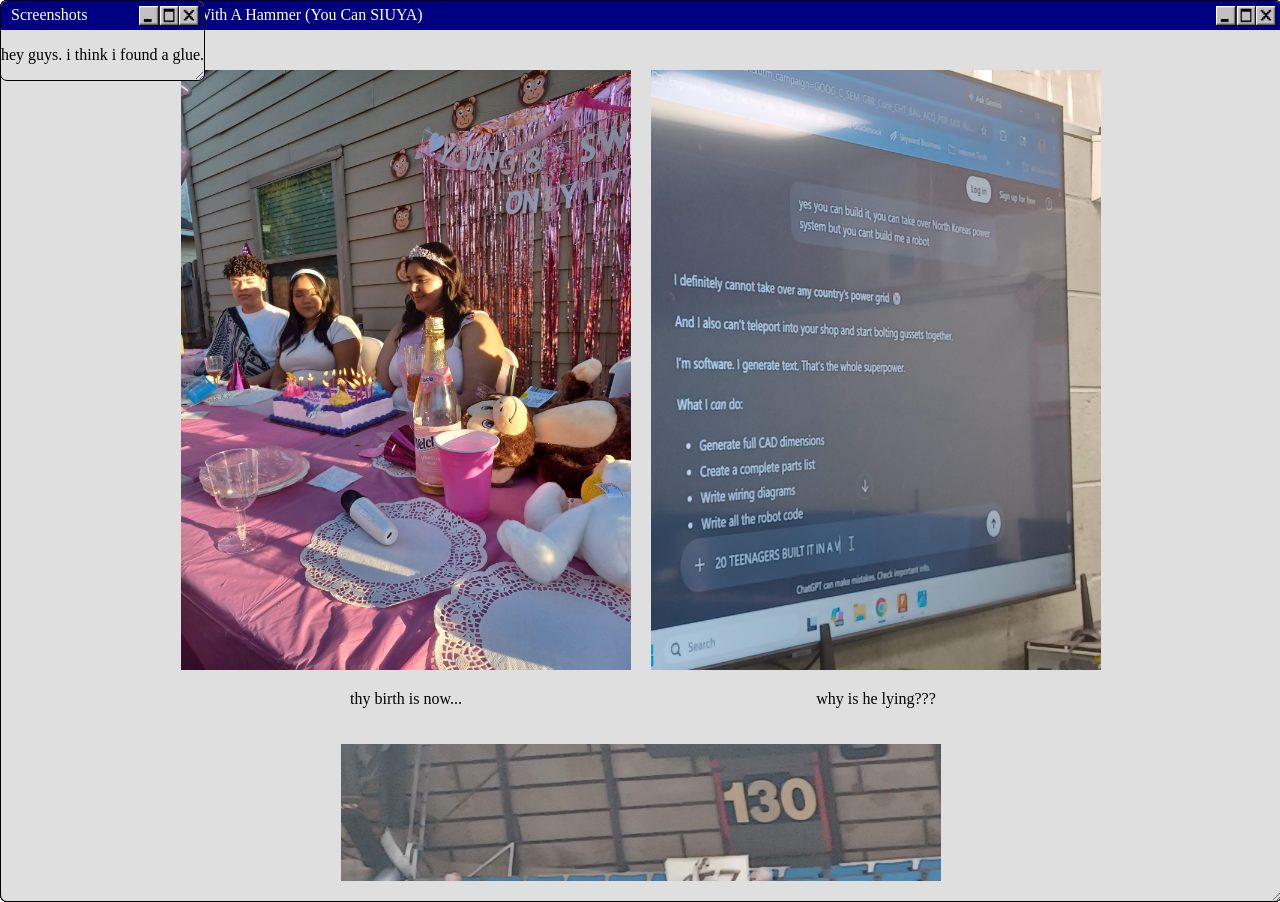
==== commit 062ec422: "finally finished the robotics segment, preparing the others...." ====
--- a/index.html
+++ b/index.html
@@ -733,7 +733,7 @@
              </div>
              <div class="galleryappwindowcontent" id="irlphotogallery">
                 <div class="filecollection">
-                    <div class="fileline" onclick="openTab('senioryear')">
+                    <div class="fileline" onclick="openTab('senior')">
                         <img class="fileimg" src="images/file.png">
                         <div class="fileinfo">Senior Year</div>
                     </div>
@@ -747,7 +747,7 @@
                 <div class="filecollection">
                     <div class="fileline" onclick="openTab('robotics')">
                         <img class="fileimg" src="images/file.png">
-                        <div class="fileinfo">Monkey Gang</div>
+                        <div class="fileinfo">FRC Team 457</div>
                     </div>
                 </div>
                 <div class="filecollection">
@@ -849,8 +849,235 @@
                         <img class="galleryimglandscape" src="yspaphotos/9562.jpg">
                         <p>LUNAR CHEESE CENTRISTS ON TOP!!!! ILY CHLOE, AMELIA, AND ROBERT!!!</p>
                     </div>
-             </div>
-        </div>
+                    <div class="flexitem">
+                        <img class="galleryimglandscape" src="yspaphotos/9630.png">
+                        <p>A friend group so goated it got its own logo (AMAZING ART BY CHLOE!!!!)</p>
+                    </div>
+                    <div class="flexitem">
+                        <img class="galleryimglandscape" src="yspaphotos/9631.jpg">
+                        <p>Celebrating our escape room win with the BEST chinese food i've ever had!</p>
+                    </div>
+                    <div class="flexitem">
+                        <img class="galleryimglandscape" src="yspaphotos/9632.jpg">
+                        <p>Right at the beginning of our trek down the super hard blue path!</p>
+                    </div>
+                    <div class="flexitem">
+                        <img class="galleryimglandscape" src="yspaphotos/9634.jpg">
+                        <p>Secret YSPA excursion: entering a dark world</p>
+                    </div>
+                    <div class="flexitem">
+                        <img class="galleryimglandscape" src="yspaphotos/9635.jpg">
+                        <p>Ethan, the 1st place QotD'er, winning at everything ever!!</p>
+                    </div>
+                    <div class="flexitem">
+                        <img class="galleryimglandscape" src="yspaphotos/9636.jpg">
+                        <p>"haha bowling alley animations be like..."</p>
+                    </div>
+                    <div class="flexitem">
+                        <img class="galleryimglandscape" src="yspaphotos/9637.jpg">
+                        <p>Straight strikes at the bowling alley (YOU GUYS ARE SO GOATED AT TS!!)</p>
+                    </div>
+                    <div class="flexitem">
+                        <img class="galleryimgportrait" src="yspaphotos/9638.jpg">
+                        <p>Ethan and Milam getting perfect gif timing and making a REALLY funny discord thread</p>
+                    </div>
+                    <div class="flexitem">
+                        <img class="galleryimgportrait" src="yspaphotos/9639.jpg">
+                        <p>Epic Chloe gaming... on a REALLY old PC that is DYING while running Celeste</p>
+                    </div>
+                    <div class="flexitem">
+                        <img class="galleryimglandscape" src="yspaphotos/9641.jpg">
+                        <p>POV: you are about to get put in the grinder by warrener</p>
+                    </div>
+                    <div class="flexitem">
+                        <img class="galleryimglandscape" src="yspaphotos/9642.jpg">
+                        <p>Anthony and Brianna going D1 in bowling</p>
+                    </div>
+                    <div class="flexitem">
+                        <img class="galleryimglandscape" src="yspaphotos/9643.jpg">
+                        <p>Absolute money...</p>
+                    </div>
+                    <div class="flexitem">
+                        <img class="galleryimglandscape" src="yspaphotos/9544.jpg">
+                        <p>Paddleboarding with Sophia and Brianna!</p>
+                    </div>
+                    <div class="flexitem">
+                        <img class="galleryimgportrait" src="yspaphotos/9633.jpg">
+                        <p>Chloe aurafarming as Viktor Arcane...</p>
+                    </div>
+                    <div class="flexitem">
+                        <img class="galleryimglandscape" src="yspaphotos/9535.jpg">
+                        <p>The Frisbee Reconnaissance Mission!</p>
+                    </div>
+                    <div class="flexitem">
+                        <img class="galleryimglandscape" src="yspaphotos/9555.jpg">
+                        <p>Super cool food trucks with super cool people!</p>
+                    </div>
+                    <div class="flexitem">
+                        <img class="galleryimglandscape" src="yspaphotos/9543.jpg">
+                        <p>Gamers at the super pretty Yale Lake! (thank you for the ears, Sophia, ily)</p>
+                    </div>
+                    <div class="flexitem">
+                        <img class="galleryimglandscape" src="yspaphotos/9536.jpg">
+                        <p>Always a great spot for climbing, napping, spikeball, deep conversations, or nothing in particular</p>
+                    </div>
+                    <div class="flexitem">
+                        <img class="galleryimgportrait" src="yspaphotos\20250712_021700.jpg">
+                        <p>After balling with friends, chloe and i caught ligma :(</p>
+                    </div>
+                    <div class="flexitem">
+                        <img class="galleryimgportrait" src="yspaphotos\20250719_142734.jpg">
+                        <p>curious little creature getting up to some mischief...</p>
+                    </div>
+                    <div class="flexitem">
+                        <img class="galleryimglandscape" src="yspaphotos\20250726_001110.jpg">
+                        <p>we put the big rune on the big paul big screen in the big 25</p>
+                    </div>
+                    <div class="flexitem">
+                        <img class="galleryimglandscape" src="yspaphotos\20250726_193550.jpg">
+                        <p>its like that one tadc intermission, except all of us were relevant characters</p>
+                    </div>
+                    <div class="flexitem">
+                        <img class="galleryimglandscape" src="yspaphotos\20250727_185702.jpg">
+                        <p>the bob spotted on the way to morse dining</p>
+                    </div>
+                    <div class="flexitem">
+                        <img class="galleryimglandscape" src="yspaphotos\20250729_180553.jpg">
+                        <p>mike and mike plotting against the sanity of some poor high schoolers...</p>
+                    </div>
+                    <div class="flexitem">
+                        <img class="galleryimglandscape" src="yspaphotos\20250728_202249.jpg">
+                        <p>help why was the star party site so ominous...</p>
+                    </div>
+                    <div class="flexitem">
+                        <img class="galleryimglandscape" src="yspaphotos\20250728_203243.jpg">
+                        <p>mysterious body of water that kills you when you touch it</p>
+                    </div>
+                    <div class="flexitem">
+                        <img class="galleryimglandscape" src="yspaphotos\20250801_004642.jpg">
+                        <p>the amazing yaoi art that i submitted to ellis, knowing i'd get max points by pandering to their humor</p>
+                    </div>
+                    <div class="flexitem">
+                        <img class="galleryimglandscape" src="yspaphotos\20250802_175405.jpg">
+                        <p>the site of breakfast, sleepy time, and idle chit-chat each morning</p>
+                    </div>
+                    <div class="flexitem">
+                        <img class="galleryimglandscape" src="yspaphotos\20250803_034827.jpg">
+                        <p>the mythical find that Anthony and I discovered while searching for a pen</p>
+                    </div>
+                    <div class="flexitem">
+                        <img class="galleryimgportrait" src="yspaphotos\20250803_131440.jpg">
+                        <p>sniped this FREAK playing umamusume at the airport</p>
+                    </div>
+                    <div class="flexitem">
+                        <img class="galleryimglandscape" src="yspaphotos\Screenshot_20250731_164419_Docs.jpg">
+                        <p>whoever wrote the staff skit is a comedic genius. oh my god</p>
+                    </div>
+                    <div class="flexitem">
+                        <img class="galleryimglandscape" src="yspaphotos\Screenshot_20250731_170457_Docs (1).jpg">
+                        <p>faison more like faiSON crying emoji</p>
+                    </div>
+                    <div class="flexitem">
+                        <img class="galleryimglandscape" src="yspaphotos\20250718_223059.jpg">
+                        <p>lookin for our darned veil nebula, victim of siril and gimp</p>
+                    </div>
+                    <div class="flexitem">
+                        <img class="galleryimglandscape" src="yspaphotos\20250723_130626.jpg">
+                        <p>yale kids are so spoiled... this is gorgeous!!!</p>
+                    </div>
+                    <div class="flexitem">
+                        <img class="galleryimglandscape" src="yspaphotos\20250723_162914.jpg">
+                        <p>who's ready to get lyme disease?!</p>
+                    </div>
+                    <div class="flexitem">
+                        <img class="galleryimgportrait" src="yspaphotos\20250724_205707.jpg">
+                        <p>genuinely how i view ben franklin post-yspa</p>
+                    </div>
+                    <div class="flexitem">
+                        <img class="galleryimglandscape" src="yspaphotos\20250730_120829.jpg">
+                        <p>my first (and greatest ever) hike btw</p>
+                    </div>
+                    <div class="flexitem">
+                        <img class="galleryimglandscape" src="yspaphotos\IMG_7001.jpg">
+                        <p>average back table occurrence</p>
+                    </div>
+                    <div class="flexitem">
+                        <img class="galleryimglandscape" src="yspaphotos\20250802_175430.jpg">
+                        <p>It almost seemed as if we’d known each other</p>
+                    </div>
+                    <div class="flexitem">
+                        <img class="galleryimglandscape" src="yspaphotos\20250719_165254.jpg">
+                        <p>as long as Pauli Murray knew the grass by her doors.</p>
+                    </div>
+                    <div class="flexitem">
+                        <img class="galleryimglandscape" src="yspaphotos\20250707_194252.jpg">
+                        <p>She watched our final embrace in the morning rays,</p>
+                    </div>
+                    <div class="flexitem">
+                        <img class="galleryimglandscape" src="yspaphotos\20250802_175445.jpg">
+                        <p>a ritual she'd witnessed hundreds of times before.</p>
+                    </div>
+                    <div class="flexitem">
+                        <img class="galleryimglandscape" src="yspaphotos\20250709_210007.jpg">
+                        <p>A part of me wonders if we were any different</p>
+                    </div>
+                    <div class="flexitem">
+                        <img class="galleryimglandscape" src="yspaphotos\20250802_175357.jpg">
+                        <p>than her kin who animated the hallways we’d roam.</p>
+                    </div>
+                    <div class="flexitem">
+                        <img class="galleryimglandscape" src="yspaphotos\IMG_0748.jpg">
+                        <p>To me, it doesn't matter: only you understand</p>
+                    </div>
+                    <div class="flexitem">
+                        <img class="galleryimgportrait" src="yspaphotos\IMG_6953.jpg">
+                        <p>the rage, stress, and joy I felt under the dome.</p>
+                    </div>
+                    <div class="flexitem">
+                        <img class="galleryimglandscape" src="yspaphotos\IMG_2191.jpg">
+                        <p>So, ad astra per aspera, we'll meet again soon—</p>
+                    </div>
+                    <div class="flexitem">
+                        <img class="galleryimglandscape" src="yspaphotos\IMG_0558.jpg">
+                        <p>Our reunion is inevitable as the eclipse of sun and moon.</p>
+                    </div>
+                    <div class="galleryyap">
+                        <ul><h3>My favorite moments with all of my YSPA pals:</h3>
+                        <li>Late night conversations with Chloe about anything that crossed our minds, as we laid in our beds with the lights off at like 3 AM (+ talking about our favorite indie games)</li>
+                        <li>Laughing with Anthony about that one guy from his school that we somehow both know, and making fun of him for liking Isha Arcane (AS A JOKE I SUPPORT YOU ANTHONY!!!!)</li>
+                        <li>Playing pool and foosball with Ethan (and getting REALLY heated about it), and also getting demolished by playing frisbee with this incredibly athletic unit</li>
+                        <li>Meeting my very first YSPA friend (and also technically first MIT friend), Brianna, through the intro zoom calls (and being completely confused together!)</li>
+                        <li>Sharing deep thoughts with Sophia and discussing our favorite works of media (and also talking about aura points + watching REALLY good edits)</li>
+                        <li>Hearing about the insane things that Milam had to deal with on our ride to the airport (idk how you're doing now, but i wish you the best in life!)</li>
+                        <li>Giving Ellis the worst morning possible by laughing my ass off over their order at the coffee shop during the morning of departure (IT'S LAUGHTER OF AFFECTION!!!! TRUST!!!!)</li>
+                        </ul>
+                    </div>
+            <div class="galleryyap">
+                <ul><h3>Moments I'll never forget:</h3>
+                <li>Chudding around in the music room with Chloe at random moments</li>
+                <li>ESCAPE ROOMS!!!!!!</li>
+                <li>Our group acapella of "It's TV Time!" and "Death by Glamour" during outside observation</li>
+                <li>Death and violence pool (it's like pool but more fun because you LAUNCH THE BALLS)</li>
+                <li>After getting the washing machine to FINALLY work from my phone, I forgot to add the detergent and it started washing. Sophia smiled understandingly at me as she gently put her hand on my shoulder.</li>
+                <li>Me and Sophia dying of (SILENT!!!!) laughter during Uno, while Chloe and Brianna sat confused yet amused</li>
+                <li>All of us attempting to retrieve the frisbee, combining our brainpower, making contraptions, and performing reconnaissance until Ethan climbed up and got it! (it was AWESOME to watch)</li>
+                <li>Dying of laughter with Chloe and Ellis during a late-night observation shift. What were we even laughing about, again???</li>
+                <li>The Tenna Lecture.</li>
+                <li>Begging Milam to activate his cinnamoroll hat (ITS PEAK I SWEAR!!!!)</li>
+                <li>All 6 of us sitting around in Brianna's lounge during the final night, exhausted beyond belief yet prolonging our time together</li>
+                </ul>
+            </div>
+            <div class="galleryyap">
+                <h3>Random things I've never admitted:</h3>
+                <ul>
+                    <li>I watched Arcane solely because I saw Sophia say it was good. I didn't know anything about it before she mentioned it in discord, before we even met.</li>
+                    <li>I initially saw Chloe's profile on discord and wanted to be friends with her bc she seemed really cool. Later, when I saw we were designated as roommates, I smiled super wide at my phone.</li>
+                    <li>Chloe and I DID switch seats 2 weeks into the program! (This is directed at Anthony specifically!)</li>
+                </ul>
+            </div>
+        </div>
+             </div>
+            
 
         <div class="window" id="has" onclick="raiseWindowZ('has')">
             <!-- Include a header DIV with the same name as the draggable DIV, followed by "header" -->
@@ -897,26 +1124,456 @@
                         <img class="galleryimgportrait" src="hasphotos/9612.jpg">
                         <p>PLEASE dont leak our gc...</p>
                     </div>
-             </div>
-             <div class="flexitem">
-                <p>My favorite moments with HAS Moonshot Team Golf 2 The Moon:</p>
-                <p>Invincible brainrot on the final night before submitting our PDR. As we were scrambling to revise slides 
+                    <div class="flexitem">
+                        <img class="galleryimglandscape" src="hasphotos/9647.jpg">
+                        <p>look at golf go 2 the moon...</p>
+                    </div>
+                    <div class="flexitem">
+                        <img class="galleryimglandscape" src="hasphotos/9795.jpg">
+                        <p>"and together we are golf 2!!" ahh</p>
+                    </div>
+                    <div class="flexitem">
+                        <img class="galleryimglandscape" src="hasphotos/9796.jpg">
+                        <p>iced creams for wonderful teens</p>
+                    </div>
+                    <div class="flexitem">
+                        <img class="galleryimgportrait" src="hasphotos/9797.jpg">
+                        <p>the future of jsc in action</p>
+                    </div>
+                    <div class="flexitem">
+                        <img class="galleryimglandscape" src="hasphotos/9798.jpg">
+                        <p>pov my setup in 20 years</p>
+                    </div>
+                    <div class="flexitem">
+                        <img class="galleryimglandscape" src="hasphotos/9799.jpg">
+                        <p>it's like they're some kind of... high school aerospace scholars...</p>
+                    </div>
+                    <div class="galleryyap">
+                <ul>
+                <h3>My favorite moments with HAS Moonshot Team Golf 2 The Moon:</h3>
+                <li>Invincible brainrot on the final night before submitting our PDR. As we were scrambling to revise slides 
                     and scripts around midnight, we slipped into brainrot in an attempt to deal with our exhaustion. 
                     I'll always remember you guys when I hear "where is omni-man?!" or "sea salt! i need you, sea salt!"
-                </p>
-                <p>Group reacting to our score. It was so exhiilirating to finally see our efforts pay off (and to mog everyone 
+                </li>
+                <li>Group reacting to our score. It was so exhilirating to finally see our efforts pay off (and to mog everyone 
                     in the discord server too!) (you KNOW I remember that one lame team bragging about their score who we DEMOLISHED)
-                </p>
-                <p>Calling you all during the Moonshot in-person trip. Although I was busy with YSPA every single day you guys 
+                </li>
+                <li>Calling you all during the Moonshot in-person trip. Although I was busy with YSPA every single day you guys 
                     were partying it up at JSC, I always found a new surge of energy upon receiving a silly photo. I vividly 
                     remember descending the Pauli Murray library stairs as Jahnavi connected with me on Whatsapp, and then I got 
                     to say hi to all of you (after so long)! 
-                </p>
-                <p>Talking about politics, shows, and generally random things with you guys. Whether it's 67, college applications, 
+                </li>
+                <li>Talking about politics, shows, and generally random things with you guys. Whether it's 67, college applications, 
                     world affairs, or Hamilton, hearing from you all never fails to bring a smile to my face. 
-                </p>
+                </li>
+            </ul>
             </div>
-        </div>
+             </div>
+             
+        </div>
+
+
+
+        <div class="window" id="flying" onclick="raiseWindowZ('flying')">
+            <!-- Include a header DIV with the same name as the draggable DIV, followed by "header" -->
+             <div class="windowedge" id="flyingedge">
+                <div class="windowtitle" id="galleryappheader">Two Drastically Different Regions: Farmersland in Socal and Sleepy South Texas!</div>
+                <div class="min" id="minimize" onclick="resizeTab('flying')"><img class="tabbutton" src="images/minimize_button.jpeg"></div>
+                <div class="exp" id="expand" onclick="resizeTab('flying')"><img class="tabbutton" src="images/expand_button.jpeg"></div>
+                <div class="ex" id="exit" onclick="exitTab('flying')"><img class="tabbutton" src="images/exit_button.jpeg"></div>
+            </div>
+            <div class="gallerylayout" id="flyingphotos">
+                <div class="flexitem">
+                    <img class="galleryimglandscape" src="galleryphotos/flyingphotos/9571.jpg">
+                    <p>im just in this field...</p>
+                </div>
+                <div class="flexitem">
+                    <img class="galleryimglandscape" src="galleryphotos/flyingphotos/9573.jpg">
+                    <p>suprisingly pretty farm landscapes in rural tx</p>
+                </div>
+                <div class="flexitem">
+                    <img class="galleryimglandscape" src="galleryphotos/flyingphotos/9574.jpg">
+                    <p>the poor man's hill country can be pretty, too!</p>
+                </div>
+                <div class="flexitem">
+                    <img class="galleryimglandscape" src="galleryphotos/flyingphotos/9578.jpg">
+                    <p>Fredericksburg on the second leg of my long xc! had the BEST pancake EVER here btw</p>
+                </div>
+                <div class="flexitem">
+                    <img class="galleryimglandscape" src="galleryphotos/flyingphotos/9592.jpg">
+                    <p>Kenedy airport! redeemed myself after the terrifying initial xc attempt</p>
+                </div>
+                <div class="flexitem">
+                    <img class="galleryimgportrait" src="galleryphotos/flyingphotos/9593.jpg">
+                    <p>The final leg of my xc back to Castroville, I was listening to Hypnotize by System of a Down!</p>
+                </div>
+                <div class="flexitem">
+                    <img class="galleryimgportrait" src="galleryphotos/flyingphotos/9594.jpg">
+                    <p>A mix of light and dark greenery</p>
+                </div>
+                <div class="flexitem">
+                    <img class="galleryimglandscape" src="galleryphotos/flyingphotos/9597.jpg">
+                    <p>My instructor sure loves not caring about instrument rules</p>
+                </div>
+                <div class="flexitem">
+                    <img class="galleryimglandscape" src="galleryphotos/flyingphotos/9599.jpg">
+                    <p>Look at this absolute SPREAD holy moly</p>
+                </div>
+                <div class="flexitem">
+                    <img class="galleryimglandscape" src="galleryphotos/flyingphotos/9614.jpg">
+                    <p>"Hey, Bakersfield! Give me a landscape that has NOTHING!"</p>
+                </div>
+                <div class="flexitem">
+                    <img class="galleryimglandscape" src="galleryphotos/flyingphotos/9615.jpg">
+                    <p>All the unused assets in the game go here btw</p>
+                </div>
+                <div class="flexitem">
+                    <img class="galleryimglandscape" src="galleryphotos/flyingphotos/9616.jpg">
+                    <p>Ok but look at this AWESOME dried up river...</p>
+                </div>
+                <div class="flexitem">
+                    <img class="galleryimglandscape" src="galleryphotos/flyingphotos/9617.jpg">
+                    <p>Bakersfield really is just suburbia and farmland...</p>
+                </div>
+                <div class="flexitem">
+                    <img class="galleryimglandscape" src="galleryphotos/flyingphotos/9619.jpg">
+                    <p>Suburbia spotted! It actually looks cool from above...</p>
+                </div>
+                <div class="flexitem">
+                    <img class="galleryimgportrait" src="galleryphotos/flyingphotos/9621.jpg">
+                    <p>Thanks, Lightning McQueen! Art by Angel AHFA 2024</p>
+                </div>
+                <div class="flexitem">
+                    <img class="galleryimglandscape" src="galleryphotos/flyingphotos/9622.jpg">
+                    <p>American Airlines caught slacking at KBFL...</p>
+                </div>
+            </div>
+        </div>
+
+
+
+        <div class="window" id="cpw" onclick="raiseWindowZ('cpw')">
+            <!-- Include a header DIV with the same name as the draggable DIV, followed by "header" -->
+             <div class="windowedge" id="cpwedge">
+                <div class="windowtitle" id="galleryappheader">The Best 3 Days of my Life</div>
+                <div class="min" id="minimize" onclick="resizeTab('cpw')"><img class="tabbutton" src="images/minimize_button.jpeg"></div>
+                <div class="exp" id="expand" onclick="resizeTab('cpw')"><img class="tabbutton" src="images/expand_button.jpeg"></div>
+                <div class="ex" id="exit" onclick="exitTab('cpw')"><img class="tabbutton" src="images/exit_button.jpeg"></div>
+            </div>
+            <div class="gallerylayout" id="cpwphotos">
+                <div class="flexitem">
+                    <img class="galleryimglandscape" src="galleryphotos/cpwphotos/20260416_153807.jpg">
+                    <p>The beginning, when Carlie and I tried to find Abby after dropping our stuff off at sigma kappa.</p>
+                </div>
+                <div class="flexitem">
+                    <img class="galleryimgportrait" src="galleryphotos\cpwphotos\20260416_163014.jpg">
+                    <p>the orange room of mystery and aura</p>
+                </div>
+                <div class="flexitem">
+                    <img class="galleryimgportrait" src="galleryphotos\cpwphotos\20260416_170202.jpg">
+                    <p>the brilliant blue of the simmons ball pit. mit prefrosh learning colors!</p>
+                </div>
+                <div class="flexitem">
+                    <img class="galleryimgportrait" src="galleryphotos\cpwphotos\20260416_184002.jpg">
+                    <p>me and miranda's beaver dads are getting married... we're siblings now!!!</p>
+                </div>
+                <div class="flexitem">
+                    <img class="galleryimgportrait" src="galleryphotos\cpwphotos\20260416_184226.jpg">
+                    <p>ty and i visited our future home and got very immersed in the culture</p>
+                </div>
+                <div class="flexitem">
+                    <img class="galleryimglandscape" src="galleryphotos\cpwphotos\20260416_194134.jpg">
+                    <p>straight up wandering with ty and dario</p>
+                </div>
+                <div class="flexitem">
+                    <img class="galleryimglandscape" src="galleryphotos\cpwphotos\20260416_195020.jpg">
+                    <p>dome photo 1 of 500 million</p>
+                </div>
+                <div class="flexitem">
+                    <img class="galleryimglandscape" src="galleryphotos\cpwphotos\20260416_195031.jpg">
+                    <p>this was before the event we pulled up to was completely empty btw. scammed</p>
+                </div>
+                <div class="flexitem">
+                    <img class="galleryimglandscape" src="galleryphotos\cpwphotos\20260417_013639.jpg">
+                    <p>the city is so freaking cool at night</p>
+                </div>
+                <div class="flexitem">
+                    <img class="galleryimglandscape" src="galleryphotos\cpwphotos\IMG_3051.jpg">
+                    <p>had a real chat with dr house at random hall after playing avalon!</p>
+                </div>
+                <div class="flexitem">
+                    <img class="galleryimglandscape" src="galleryphotos\cpwphotos\20260417_092801.jpg">
+                    <p>the area around sigma kappa on a foggy morning!</p>
+                </div>
+                <div class="flexitem">
+                    <img class="galleryimgportrait" src="galleryphotos\cpwphotos\20260417_103350.jpg">
+                    <p>CPW morning presentation was honestly very heartwarming</p>
+                </div>
+                <div class="flexitem">
+                    <img class="galleryimglandscape" src="galleryphotos\cpwphotos\IMG_3057.jpg">
+                    <p>Yummy strawberry matcha from the beautiful building McCormick!</p>
+                </div>
+                <div class="flexitem">
+                    <img class="galleryimglandscape" src="galleryphotos\cpwphotos\IMG_3058.jpg">
+                    <p>After Jenga, these MIT engineers had some ideas for using the bricks...</p>
+                </div>
+                <div class="flexitem">
+                    <img class="galleryimglandscape" src="galleryphotos\cpwphotos\20260417_120227.jpg">
+                    <p>Straight heat in the aeroastro building</p>
+                </div>
+                <div class="flexitem">
+                    <img class="galleryimglandscape" src="galleryphotos\cpwphotos\20260417_160312.jpg">
+                    <p>Post-midway liquid nitrogen ice cream with Esia!</p>
+                </div>
+                <div class="flexitem">
+                    <img class="galleryimglandscape" src="galleryphotos\cpwphotos\20260417_164751.jpg">
+                    <p>We headed over to New Vassar to play some darts!</p>
+                </div>
+                <div class="flexitem">
+                    <img class="galleryimglandscape" src="galleryphotos\cpwphotos\20260417_191308.jpg">
+                    <p>Straight up wandering, part 2 million of 10 million</p>
+                </div>
+                <div class="flexitem">
+                    <img class="galleryimglandscape" src="galleryphotos\cpwphotos\IMG_3073.jpg">
+                    <p>After the awesome murder mystery (sorry to the captain's wife), we found a makerspace labubu!)</p>
+                </div>
+                <div class="flexitem">
+                    <img class="galleryimglandscape" src="galleryphotos\cpwphotos\20260417_205324.jpg">
+                    <p>Pretty architecture, accompanied by VERY chalant attempts to do [REDACTED]!!!</p>
+                </div>
+                <div class="flexitem">
+                    <img class="galleryimglandscape" src="galleryphotos\cpwphotos\20260418_114919.jpg">
+                    <p>Was exhausted after [REDACTED], so i woke up late (11 am) and journeyed to the Stud (OW MY LEGS)!</p>
+                </div>
+                <div class="flexitem">
+                    <img class="galleryimglandscape" src="galleryphotos\cpwphotos\20260418_122124.jpg">
+                    <p>Awesome boba and takoyaki with Dario!</p>
+                </div>
+                <div class="flexitem">
+                    <img class="galleryimglandscape" src="galleryphotos\cpwphotos\20260418_154053.jpg">
+                    <p>The makerspaces in this place are so freaking awesome...</p>
+                </div>
+                <div class="flexitem">
+                    <img class="galleryimglandscape" src="galleryphotos\cpwphotos\20260418_163733.jpg">
+                    <p>HOLI!!!!! This was SO much fun (and I did NOT plan ahead but it was SO WORTH IT)</p>
+                </div>
+                <div class="flexitem">
+                    <video controls class="galleryimglandscape"><source src="galleryphotos\cpwphotos\20260418_211442.mp4"></video>
+                    <p>Caught a bit of the Stata Fire Show with Esia after nerf gunning it up!</p>
+                </div>
+                <div class="flexitem">
+                    <img class="galleryimglandscape" src="galleryphotos\cpwphotos\IMG_3115.jpg">
+                    <p>The MAIA event where we met up with gang again! Food was gone but we had fun!</p>
+                </div>
+                <div class="flexitem">
+                    <img class="galleryimglandscape" src="galleryphotos\cpwphotos\IMG_3119.jpg">
+                    <p>The view from the Cambridge Innovation Center is so cool...</p>
+                </div>
+                <div class="flexitem">
+                    <img class="galleryimglandscape" src="galleryphotos\cpwphotos\IMG_3120.jpg">
+                    <p>A moment of clarity during the final night</p>
+                </div>
+                <div class="flexitem">
+                    <video controls class="galleryimgportrait"><source src="galleryphotos\cpwphotos\20260418_220322.mp4"></video>
+                    <p>BAD APPLE ON THE GREEN BUILDING!!!! TY PREDICTED IT (AND I DIDNT BELIEVE HIM)!!!!</p>
+                </div>
+                <div class="flexitem">
+                    <video controls class="galleryimgportrait"><source src="galleryphotos\cpwphotos\IMG_6293.mov.mp4"></video>
+                    <p>Tetris on the Green Building! Bridget got to play it!</p>
+                </div>
+                <div class="flexitem">
+                    <img class="galleryimglandscape" src="galleryphotos\cpwphotos\20260418_222604.jpg">
+                    <p>Hatsune Miku Family Guy Rave! (at my, Ty's, Esia's, and Brianna's future home btw)</p>
+                </div>
+                <div class="flexitem">
+                    <img class="galleryimglandscape" src="galleryphotos\cpwphotos\20260418_225035.jpg">
+                    <p>Everyone got in for a photo at the rave!</p>
+                </div>
+                <div class="flexitem">
+                    <img class="galleryimglandscape" src="galleryphotos\cpwphotos\IMG_3125.jpg">
+                    <p>We played poker after eating Cane's at the BETTER frat!</p>
+                </div>
+                <div class="flexitem">
+                    <img class="galleryimglandscape" src="galleryphotos\cpwphotos\IMG_3126.jpg">
+                    <p>Pool table of epic proportions</p>
+                </div>
+                <div class="flexitem">
+                    <img class="galleryimglandscape" src="galleryphotos\cpwphotos\IMG_3128.jpg">
+                    <p>The table where it happens (+ Ahmet doomscrolling LOL)</p>
+                </div>
+                <div class="flexitem">
+                    <img class="galleryimgportrait" src="galleryphotos\cpwphotos\IMG_3129.jpg">
+                    <p>Up the pretty stairs we go...</p>
+                </div>
+                <div class="flexitem">
+                    <img class="galleryimglandscape" src="galleryphotos\cpwphotos\IMG_3130.jpg">
+                    <p>The view from the top of the frat</p>
+                </div>
+                <div class="flexitem">
+                    <img class="galleryimglandscape" src="galleryphotos\cpwphotos\IMG_3133.jpg">
+                    <p>The final photo at the frat, THANK YOU GUYS FOR EVERYTHING!!!!</p>
+                </div>
+            <div class="galleryyap">
+                <ul>
+                <h3>My favorite moments with my amazing CPW friends:</h3>
+                <li>Talking about video games with Ty while failing at a really hard puzzle
+                </li>
+                <li>Exploring everything Midway had to offer with Skye (aka the most amicable, wonderful person ever)
+                </li>
+                <li>Journeying to the CPW closing ceremony with Skye and Ty (30 MINUTES LATE) (and having so much fun during the actual thing!)
+                </li>
+                <li>Playing the inflatable dueling thing and obstacle course, then Vassar darts with Esia
+                </li>
+                <li>Grabbing MacGregor Horchata and aimlessly wandering around campus with Dario
+                </li>
+                <li>Watching my favorite F1 driver Wenqing tackle Hell (Norway) (and also learning about her expeditions in Boston!)
+                </li>
+                <li>Discussing life and backgrounds with Ahmet (and tricking him in Mafia!!)
+                </li>
+                <li>Getting the opportunity to see Brianna again, after almost a year!
+                </li>
+            </ul>
+            </div>
+        </div>
+        </div>
+
+
+
+        <div class="window" id="senior" onclick="raiseWindowZ('senior')">
+            <!-- Include a header DIV with the same name as the draggable DIV, followed by "header" -->
+             <div class="windowedge" id="senioredge">
+                <div class="windowtitle" id="galleryappheader">The Final Stretch Toward Freedom</div>
+                <div class="min" id="minimize" onclick="resizeTab('senior')"><img class="tabbutton" src="images/minimize_button.jpeg"></div>
+                <div class="exp" id="expand" onclick="resizeTab('senior')"><img class="tabbutton" src="images/expand_button.jpeg"></div>
+                <div class="ex" id="exit" onclick="exitTab('senior')"><img class="tabbutton" src="images/exit_button.jpeg"></div>
+            </div>
+            <div class="gallerylayout" id="seniorphotos">
+                <div class="flexitem">
+                    <img class="galleryimglandscape" src="galleryphotos/flyingphotos/9571.jpg">
+                    <p>im just in this field...</p>
+                </div>
+            </div>
+        </div> 
+
+
+
+        <div class="window" id="robotics" onclick="raiseWindowZ('robotics')">
+            <!-- Include a header DIV with the same name as the draggable DIV, followed by "header" -->
+             <div class="windowedge" id="roboticsedge">
+                <div class="windowtitle" id="galleryappheader">Some Crackerjack Monkeys With A Hammer (You Can SIUYA)</div>
+                <div class="min" id="minimize" onclick="resizeTab('robotics')"><img class="tabbutton" src="images/minimize_button.jpeg"></div>
+                <div class="exp" id="expand" onclick="resizeTab('robotics')"><img class="tabbutton" src="images/expand_button.jpeg"></div>
+                <div class="ex" id="exit" onclick="exitTab('robotics')"><img class="tabbutton" src="images/exit_button.jpeg"></div>
+            </div>
+            <div class="gallerylayout" id="roboticsphotos">
+                <div class="flexitem">
+                    <img class="galleryimgportrait" src="galleryphotos\roboticsphotos\20251220_164225.jpg">
+                    <p>thy birth is now...</p>
+                </div>
+                <div class="flexitem">
+                    <img class="galleryimgportrait" src="galleryphotos\roboticsphotos\20260303_173625.jpg">
+                    <p>why is he lying???</p>
+                </div>
+                <div class="flexitem">
+                    <img class="galleryimglandscape" src="galleryphotos\roboticsphotos\20260314_150326.jpg">
+                    <p>Pedro and Ryan being Pedro and Ryan</p>
+                </div>
+                <div class="flexitem">
+                    <img class="galleryimglandscape" src="galleryphotos\roboticsphotos\20260314_133719.jpg">
+                    <p>Pedro and Ryan being Pedro and Ryan (part 2)</p>
+                </div>
+                <div class="flexitem">
+                    <img class="galleryimgportrait" src="galleryphotos\roboticsphotos\20260404_175640.jpg">
+                    <p>"We're gonna fugging die!!!" - Jules</p>
+                </div>
+                <div class="flexitem">
+                    <img class="galleryimglandscape" src="galleryphotos\roboticsphotos\20260402_143508.jpg">
+                    <p>Welcome to the bowels of texas!</p>
+                </div>
+                <div class="flexitem">
+                    <img class="galleryimglandscape" src="galleryphotos\roboticsphotos\20260403_193936.jpg">
+                    <p>Monkeys hanging around nepo academy...</p>
+                </div>
+                <div class="flexitem">
+                    <img class="galleryimgportrait" src="galleryphotos\roboticsphotos\20260404_094157.jpg">
+                    <p>The central chudlick incident...</p>
+                </div>
+                <div class="flexitem">
+                    <img class="galleryimgportrait" src="galleryphotos\roboticsphotos\20260512_130846.jpg">
+                    <p>three monkeys ON THE CHOPPING BLOCK IN JAIL</p>
+                </div>
+                <div class="flexitem">
+                    <img class="galleryimglandscape" src="galleryphotos\roboticsphotos\20260514_120640.jpg">
+                    <p>if you give a monkey a sus uquiz...</p>
+                </div>
+                <div class="flexitem">
+                    <img class="galleryimgportrait" src="galleryphotos\roboticsphotos\20260514_120452.jpg">
+                    <p>the infamous cat/puppy dom/sub boy quiz!</p>
+                </div>
+                <div class="flexitem">
+                    <img class="galleryimgportrait" src="galleryphotos\roboticsphotos\20260514_115030.jpg">
+                    <p>im crying they got so invested</p>
+                </div>
+                <div class="flexitem">
+                    <img class="galleryimglandscape" src="galleryphotos\roboticsphotos\20260514_094333.jpg">
+                    <p>fully immersed in the Facade divorce drama...</p>
+                </div>
+                <div class="flexitem">
+                    <img class="galleryimgportrait" src="galleryphotos\roboticsphotos\20260512_120114.jpg">
+                    <p>prepping shrek for his operation!</p>
+                </div>
+                <div class="flexitem">
+                    <img class="galleryimgportrait" src="galleryphotos\roboticsphotos\20260512_115827.jpg">
+                    <p>the operation failed, but the surgeon's a baddie so it's okay!</p>
+                </div>
+                <div class="flexitem">
+                    <img class="galleryimglandscape" src="galleryphotos\roboticsphotos\IMG_20260529_202820_338.jpg">
+                    <p>marshalls has such pretty mirrors to reflect these baddies</p>
+                </div>
+                <div class="flexitem">
+                    <img class="galleryimglandscape" src="galleryphotos\roboticsphotos\IMG_20260529_202817_494.jpg">
+                    <p>burlington mirrors are pretty good too!</p>
+                </div>
+                <div class="flexitem">
+                    <img class="galleryimgportrait" src="galleryphotos\roboticsphotos\20260529_121500.jpg">
+                    <p>what is he gonna do about it?</p>
+                </div>
+                <div class="flexitem">
+                    <img class="galleryimglandscape" src="galleryphotos\roboticsphotos\20260613_165333.jpg">
+                    <p>chudding around post-scary movie at the mall!</p>
+                </div>
+                <div class="flexitem">
+                    <img class="galleryimglandscape" src="galleryphotos\roboticsphotos\20260613_165322.jpg">
+                    <p>my nose is bleeding why does 457 have the baddest operators</p>
+                </div>
+                <div class="galleryyap">
+                    <ul>
+                        <h3>My favorite moments with my friends on FRC Team 457:</h3>
+                        <li>Yelling "WE'RE SO BACK!" with Joss in my car while enjoying yummy starbucks drinks
+                        </li>
+                        <li>Abolutely losing it over Tomorrow's Teachings with Jules (and getting yelled at by my dad)
+                        </li>
+                        <li>Getting betrayed by Pedro at Ace Race and being blasted with water (such an awesome strategy lead!)
+                        </li>
+                        <li>Being jumpscared in Facade and trying to predict Henry Stickmin with Jayden (hint: you can't)
+                        </li>
+                        <li>Attempting to give Shrek breast enhancement surgery with Jaz (my academic-athletic queen)
+                        </li>
+                        <li>Witnessing Escar ask my dad if he knew what a femboy is
+                        </li>
+                        <li>Surveying the ipad files (specifically the dora incidents) with Jason
+                        </li>
+                        <li>Watching Ryan jam out on his guitar during the end of last school year
+                        </li>
+                        <li>Telling Jackie and Jayda about the poop files like a creepypasta
+                        </li>
+                        <li>Seeing the sheer aura that Fenix has while welding
+                        </li>
+                    </ul>
+                    <h4>I can't wait to hear about all of the amazing things that you guys will go on to do. Keep chudding around and I'll see you on tv at worlds sometime soon!</h4>
+                </div>
+            </div>
+        </div> 
 
 
 
--- a/style.css
+++ b/style.css
@@ -601,6 +601,45 @@
     width: 100vw;
 }
 
+#flying {
+    position: absolute;
+    display: flex;
+    flex-direction: column;
+    background-color: #dfdfdf;
+    border: 1px solid black;
+    border-radius: 7px;
+    resize: both;
+    overflow: hidden;
+    height: 100vh;
+    width: 100vw;
+}
+
+#cpw {
+    position: absolute;
+    display: flex;
+    flex-direction: column;
+    background-color: #dfdfdf;
+    border: 1px solid black;
+    border-radius: 7px;
+    resize: both;
+    overflow: hidden;
+    height: 100vh;
+    width: 100vw;
+}
+
+#robotics {
+    position: absolute;
+    display: flex;
+    flex-direction: column;
+    background-color: #dfdfdf;
+    border: 1px solid black;
+    border-radius: 7px;
+    resize: both;
+    overflow: hidden;
+    height: 100vh;
+    width: 100vw;
+}
+
 .gallerylayout {
     flex: 1;
     min-height: 0;
@@ -612,4 +651,15 @@
     margin: 20px;
     align-items: center;
     justify-content: center;
+}
+
+.galleryyap {
+    margin-top: 30px;
+    padding: 20px;
+    font-family: "Geist Pixel";
+    background-color: white;
+    border-radius: 20px;
+    border-style: solid;
+    border-width: 1px;
+    border-color: gray;
 }
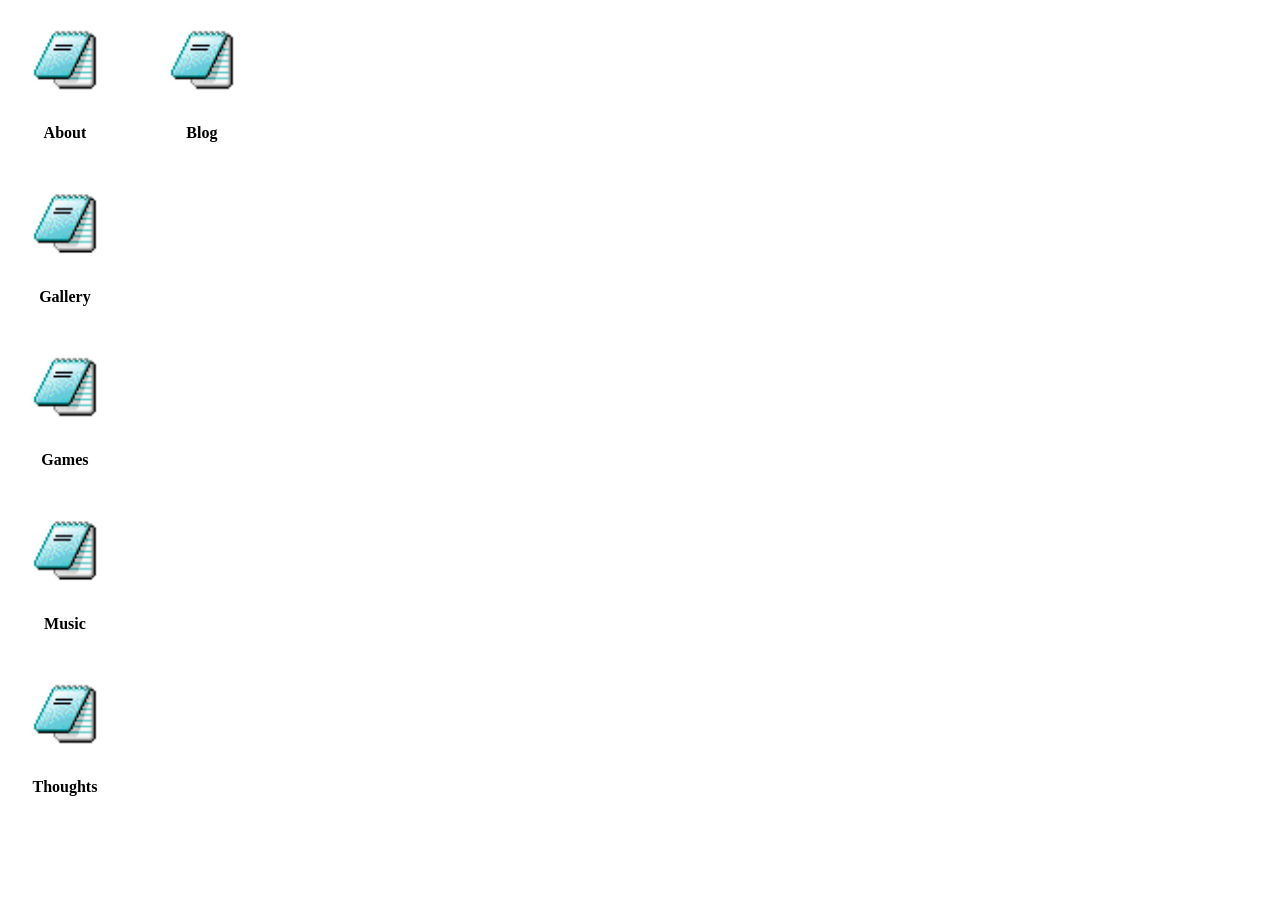
==== commit afa8f4e5: "electrathon and senior photos are uploaded, all thats left are some last flying photos and flight cr" ====
--- a/index.html
+++ b/index.html
@@ -1449,8 +1449,172 @@
             </div>
             <div class="gallerylayout" id="seniorphotos">
                 <div class="flexitem">
-                    <img class="galleryimglandscape" src="galleryphotos/flyingphotos/9571.jpg">
-                    <p>im just in this field...</p>
+                    <img class="galleryimglandscape" src="galleryphotos\seniorphotos\IMG_2670.jpg">
+                    <p>YOU'RE TELLING ME WE'RE UNC NOW???</p>
+                </div>
+                <div class="flexitem">
+                    <img class="galleryimglandscape" src="galleryphotos\seniorphotos\20250808_134251.jpg">
+                    <p>Meeting Atlas for the first time + yummy cane's!!</p>
+                </div>
+                <div class="flexitem">
+                    <img class="galleryimglandscape" src="galleryphotos\seniorphotos\20250905_181141.jpg">
+                    <p>i love getting free stuff from the government</p>
+                </div>
+                <div class="flexitem">
+                    <img class="galleryimglandscape" src="galleryphotos\seniorphotos\20250926_072440.jpg">
+                    <p>it's like this is some kind of... senior sunrise...</p>
+                </div>
+                <div class="flexitem">
+                    <img class="galleryimglandscape" src="galleryphotos\seniorphotos\20250928_124030.jpg">
+                    <p>i love russian homework its so goofy</p>
+                </div>
+                <div class="flexitem">
+                    <img class="galleryimglandscape" src="galleryphotos\seniorphotos\20250930_204755.jpg">
+                    <p>fixing my broken laptop so mariel and i could restore our miitopia progress!</p>
+                </div>
+                <div class="flexitem">
+                    <img class="galleryimglandscape" src="galleryphotos\seniorphotos\20251011_194548.jpg">
+                    <p>yummy russian propaganda! i love you fyodor dostoevsky!</p>
+                </div>
+                <div class="flexitem">
+                    <img class="galleryimglandscape" src="galleryphotos\seniorphotos\20251011_194847.jpg">
+                    <p>the alyonka chocolate was actually pretty good, if you ask me!</p>
+                </div>
+                <div class="flexitem">
+                    <img class="galleryimglandscape" src="galleryphotos\seniorphotos\20251011_203758.jpg">
+                    <p>this is virtual nsli y propaganda btw.</p>
+                </div>
+                <div class="flexitem">
+                    <img class="galleryimglandscape" src="galleryphotos\seniorphotos\dji_fly_20251002_094405_0_1759416245634_photo_low_quality (1).jpg">
+                    <p>ANYTHING but doing chem. respect</p>
+                </div>
+                <div class="flexitem">
+                    <img class="galleryimglandscape" src="galleryphotos\seniorphotos\dji_fly_20251002_094730_0_1759416450721_photo_low_quality.jpg">
+                    <p>tiny pocket-sized adira...</p>
+                </div>
+                <div class="flexitem">
+                    <img class="galleryimglandscape" src="galleryphotos\seniorphotos\dji_fly_20251002_101539_0_1759418139002_photo_low_quality.jpg">
+                    <p>stupid idiot middle schoolers get burtally mogged by THE leah</p>
+                </div>
+                <div class="flexitem">
+                    <img class="galleryimglandscape" src="galleryphotos\seniorphotos\dji_fly_20251003_103429_0_1759505669065_photo_low_quality.jpg">
+                    <p>look at this courtyard i got on ebay for 7 dollars...</p>
+                </div>
+                <div class="flexitem">
+                    <img class="galleryimglandscape" src="galleryphotos\seniorphotos\dji_fly_20251003_092650_0_1759501610571_photo_low_quality.jpg">
+                    <p>more of this chuddy environment for ya</p>
+                </div>
+                <div class="flexitem">
+                    <img class="galleryimglandscape" src="galleryphotos\seniorphotos\dji_fly_20251003_092754_0_1759501674902_photo_low_quality.jpg">
+                    <p>wtf... i've been doxxed?!?! (as if yspa didnt make it easy enough)</p>
+                </div>
+                <div class="flexitem">
+                    <img class="galleryimglandscape" src="galleryphotos\seniorphotos\20260109_181616.jpg">
+                    <p>munsa (more like larpsa) with abby!</p>
+                </div>
+                <div class="flexitem">
+                    <img class="galleryimglandscape" src="galleryphotos\seniorphotos\20260109_181630.jpg">
+                    <p>mun seniors chudding around...</p>
+                </div>
+                <div class="flexitem">
+                    <img class="galleryimglandscape" src="galleryphotos\seniorphotos\20260131_154504.jpg">
+                    <p>aurafarming in my grandma's neighborhood</p>
+                </div>
+                <div class="flexitem">
+                    <img class="galleryimglandscape" src="galleryphotos\seniorphotos\20260319_075423.jpg">
+                    <p>every day she gets here early to scroll in her car...</p>
+                </div>
+                <div class="flexitem">
+                    <img class="galleryimglandscape" src="galleryphotos\seniorphotos\20260430_115810.jpg">
+                    <p>evil and ominous lake at sr retreat</p>
+                </div>
+                <div class="flexitem">
+                    <img class="galleryimglandscape" src="galleryphotos\seniorphotos\IMG_20260430_230220_867.jpg">
+                    <p>this is her signature pose istg</p>
+                </div>
+                <div class="flexitem">
+                    <img class="galleryimgportrait" src="galleryphotos\seniorphotos\Screenshot_20260430_162522_Instagram.jpg">
+                    <p>anything and everything at sr retreat</p>
+                </div>
+                <div class="flexitem">
+                    <img class="galleryimglandscape" src="galleryphotos\seniorphotos\IMG_20260430_230238_640.jpg">
+                    <p>it's like this is some kind of... senior sunset...</p>
+                </div>
+                <div class="flexitem">
+                    <img class="galleryimglandscape" src="galleryphotos\seniorphotos\IMG_20260430_230243_573.jpg">
+                    <p>more group photos because we love group photos</p>
+                </div>
+                <div class="flexitem">
+                    <img class="galleryimglandscape" src="galleryphotos\seniorphotos\20260430_211251.jpg">
+                    <p>senior prank, but make it funny!</p>
+                </div>
+                <div class="flexitem">
+                    <img class="galleryimglandscape" src="galleryphotos\seniorphotos\20260430_211257.jpg">
+                    <p>my hands were blue from balloon tying lol</p>
+                </div>
+                <div class="flexitem">
+                    <img class="galleryimglandscape" src="galleryphotos\seniorphotos\20260430_221727.jpg">
+                    <p>of course yuri school loves them some yaoi...</p>
+                </div>
+                <div class="flexitem">
+                    <img class="galleryimglandscape" src="galleryphotos\seniorphotos\P1050954.jpg">
+                    <p>the greek goddess athena is associated w an owl. that's zora, our olympian brains and brawn owl</p>
+                </div>
+                <div class="flexitem">
+                    <img class="galleryimglandscape" src="galleryphotos\seniorphotos\P1050956.jpg">
+                    <p>genuinely thought carrying addi was super funny. ily addi</p>
+                </div>
+                <div class="flexitem">
+                    <img class="galleryimglandscape" src="galleryphotos\seniorphotos\20260513_135349.jpg">
+                    <p>haya why the HELL are you the most picturesque person ever</p>
+                </div>
+                <div class="flexitem">
+                    <img class="galleryimglandscape" src="galleryphotos\seniorphotos\20260513_135415.jpg">
+                    <p>straight heat from the zebrafish yapper...</p>
+                </div>
+                <div class="flexitem">
+                    <img class="galleryimglandscape" src="galleryphotos\seniorphotos\20260513_135418.jpg">
+                    <p>the thinkers (and also the retreat calli-van survivors)</p>
+                </div>
+                <div class="flexitem">
+                    <img class="galleryimglandscape" src="galleryphotos\seniorphotos\20260519_101014.jpg">
+                    <p>i love how chill quanchi is in every pic i have with her</p>
+                </div>
+                <div class="flexitem">
+                    <img class="galleryimglandscape" src="galleryphotos\seniorphotos\20260519_112958.jpg">
+                    <p>senior appreciation photo albums (PEEP THE DR BEPPER!!!!)</p>
+                </div>
+                <div class="flexitem">
+                    <img class="galleryimglandscape" src="galleryphotos\seniorphotos\IMG_20260519_184245_521.jpg">
+                    <p>mariel caught in her signature pose again...</p>
+                </div>
+                <div class="flexitem">
+                    <img class="galleryimglandscape" src="galleryphotos\seniorphotos\IMG_20260519_193052.jpg">
+                    <p>nerding out with addi (the baddest tiger ever btw)</p>
+                </div>
+                <div class="flexitem">
+                    <img class="galleryimglandscape" src="galleryphotos\seniorphotos\20260519_121748.jpg">
+                    <p>looks like you guys went from yunc to unc!</p>
+                </div>
+                <div class="flexitem">
+                    <img class="galleryimglandscape" src="galleryphotos\seniorphotos\20260519_122005.jpg">
+                    <p>yall are so old now bruh. whos the unc now?</p>
+                </div>
+                <div class="flexitem">
+                    <img class="galleryimglandscape" src="galleryphotos\seniorphotos\20260520_113202.jpg">
+                    <p>white man spotted leaving church (said church looks like gabriel's 6-2 arena!!!)</p>
+                </div>
+                <div class="flexitem">
+                    <img class="galleryimglandscape" src="galleryphotos\seniorphotos\20260521_150451.jpg">
+                    <p>this was like 2 hrs before baccalaureate mass btw. i raged so hard</p>
+                </div>
+                <div class="flexitem">
+                    <img class="galleryimglandscape" src="galleryphotos\seniorphotos\P1060187 (1).jpg">
+                    <p>gradmaxxing with my favorite UT impact + polymathic scholar</p>
+                </div>
+                <div class="flexitem">
+                    <img class="galleryimglandscape" src="galleryphotos\seniorphotos\20260526_141543.jpg">
+                    <p>bidding quanchi goodbye through a mall visit...</p>
                 </div>
             </div>
         </div> 
@@ -1467,20 +1631,52 @@
             </div>
             <div class="gallerylayout" id="roboticsphotos">
                 <div class="flexitem">
+                    <img class="galleryimglandscape" src="galleryphotos\roboticsphotos\20251026_212907.jpg">
+                    <p>you guys are so cute im actually crying. MY kids</p>
+                </div>
+                <div class="flexitem">
+                    <img class="galleryimglandscape" src="galleryphotos\roboticsphotos\Screenshot_20251024_140010_Discord.jpg">
+                    <p>can't believe they have the goonettes in michigan...</p>
+                </div>
+                <div class="flexitem">
+                    <img class="galleryimglandscape" src="galleryphotos\roboticsphotos\20251024_223404.jpg">
+                    <p>straight ultracinema in dallas</p>
+                </div>
+                <div class="flexitem">
+                    <img class="galleryimglandscape" src="galleryphotos\roboticsphotos\20251026_173410.jpg">
+                    <p>vraj wtf your home city actually looks kinda sick</p>
+                </div>
+                <div class="flexitem">
                     <img class="galleryimgportrait" src="galleryphotos\roboticsphotos\20251220_164225.jpg">
                     <p>thy birth is now...</p>
                 </div>
                 <div class="flexitem">
+                    <img class="galleryimglandscape" src="galleryphotos\roboticsphotos\20260205_182145.jpg">
+                    <p>can't believe he actually found chud county!</p>
+                </div>
+                <div class="flexitem">
+                    <img class="galleryimglandscape" src="galleryphotos\roboticsphotos\20260303_190242.jpg">
+                    <p>does he know???</p>
+                </div>
+                <div class="flexitem">
                     <img class="galleryimgportrait" src="galleryphotos\roboticsphotos\20260303_173625.jpg">
                     <p>why is he lying???</p>
                 </div>
                 <div class="flexitem">
+                    <img class="galleryimglandscape" src="galleryphotos\roboticsphotos\20260312_195315.jpg">
+                    <p>get a load of this guy...</p>
+                </div>
+                <div class="flexitem">
                     <img class="galleryimglandscape" src="galleryphotos\roboticsphotos\20260314_150326.jpg">
                     <p>Pedro and Ryan being Pedro and Ryan</p>
                 </div>
                 <div class="flexitem">
                     <img class="galleryimglandscape" src="galleryphotos\roboticsphotos\20260314_133719.jpg">
                     <p>Pedro and Ryan being Pedro and Ryan (part 2)</p>
+                </div>
+                <div class="flexitem">
+                    <img class="galleryimgportrait" src="galleryphotos\roboticsphotos\20260329_162220.jpg">
+                    <p>Manor, TX, the site of the Poop Files Incident</p>
                 </div>
                 <div class="flexitem">
                     <img class="galleryimgportrait" src="galleryphotos\roboticsphotos\20260404_175640.jpg">
@@ -1575,6 +1771,82 @@
             </div>
         </div> 
 
+
+
+        <div class="window" id="electrathon" onclick="raiseWindowZ('electrathon')">
+            <!-- Include a header DIV with the same name as the draggable DIV, followed by "header" -->
+             <div class="windowedge" id="electrathonedge">
+                <div class="windowtitle" id="galleryappheader">Some Crackerjack Monkeys With A Hammer (You Can SIUYA)</div>
+                <div class="min" id="minimize" onclick="resizeTab('electrathon')"><img class="tabbutton" src="images/minimize_button.jpeg"></div>
+                <div class="exp" id="expand" onclick="resizeTab('electrathon')"><img class="tabbutton" src="images/expand_button.jpeg"></div>
+                <div class="ex" id="exit" onclick="exitTab('electrathon')"><img class="tabbutton" src="images/exit_button.jpeg"></div>
+            </div>
+            <div class="gallerylayout" id="electrathonphotos">
+                <div class="flexitem">
+                    <img class="galleryimglandscape" src="galleryphotos\electrathonphotos\20251211_144120.jpg">
+                    <p>reacting to maddie's freudian slip</p>
+                </div>
+                <div class="flexitem">
+                    <img class="galleryimglandscape" src="galleryphotos\electrathonphotos\20251211_144138.jpg">
+                    <p>just pure shock... and awe.</p>
+                </div>
+                <div class="flexitem">
+                    <img class="galleryimglandscape" src="galleryphotos\electrathonphotos\20260501_155241.jpg">
+                    <p>white girl and her liz campos car</p>
+                </div>
+                <div class="flexitem">
+                    <img class="galleryimgportrait" src="galleryphotos\electrathonphotos\20260502_130627.jpg">
+                    <p>she's just 3 apples tall, please be nice to her</p>
+                </div>
+                <div class="flexitem">
+                    <img class="galleryimglandscape" src="galleryphotos\electrathonphotos\Screenshot_20260502_170214_Messages.jpg">
+                    <p>16 bit lauren...</p>
+                </div>
+                <div class="flexitem">
+                    <img class="galleryimglandscape" src="galleryphotos\electrathonphotos\20251211_172738.jpg">
+                    <p>look at our little gummy bear album...</p>
+                </div>
+                <div class="flexitem">
+                    <img class="galleryimglandscape" src="galleryphotos\electrathonphotos\20251212_161317.jpg">
+                    <p>the source of years of repressed anti-authoritarian rage being released</p>
+                </div>
+                <div class="flexitem">
+                    <img class="galleryimglandscape" src="galleryphotos\electrathonphotos\20251213_103407.jpg">
+                    <p>so much waiting...</p>
+                </div>
+                <div class="flexitem">
+                    <img class="galleryimglandscape" src="galleryphotos\electrathonphotos\20251213_103426.jpg">
+                    <p>and it was all for naught!</p>
+                </div>
+                <div class="flexitem">
+                    <img class="galleryimglandscape" src="galleryphotos\electrathonphotos\20251213_103558.jpg">
+                    <p>emma, my saving grace (along with mariel) in papa j's</p>
+                </div>
+                <div class="flexitem">
+                    <img class="galleryimglandscape" src="galleryphotos\electrathonphotos\20251213_103606.jpg">
+                    <p>atlas (aka the best freshman i could have possibly been assigned to mentor!)</p>
+                </div>
+                <div class="flexitem">
+                    <img class="galleryimglandscape" src="galleryphotos\electrathonphotos\20251213_105254.jpg">
+                    <p>like tweedledee and tweedledoo, these two</p>
+                </div>
+                <ul>
+                        <h3>My favorite moments with our Electrathon team:</h3>
+                        <li>german pickles.
+                        </li>
+                        <li>spinning round and round and then trying to walk in a straight line
+                        </li>
+                        <li>water fight with maddie!
+                        </li>
+                        <li>waving to lauren on the track (shes busy jamming out to her tunes)
+                        </li>
+                        <li>telling atlas about every crazy thing that happened at iwhs before the class of 2029 arrived
+                        </li>
+                    </ul>
+                    <h4>Maddie and Lauren, you've done a fantastic job of handling the team with only 2 or 3 members. I know that Electrathon team 81 is in the best hands it could get.</h4>
+                </div>
+            </div>
+        </div>
 
 
 
--- a/style.css
+++ b/style.css
@@ -627,7 +627,33 @@
     width: 100vw;
 }
 
+#senior {
+    position: absolute;
+    display: flex;
+    flex-direction: column;
+    background-color: #dfdfdf;
+    border: 1px solid black;
+    border-radius: 7px;
+    resize: both;
+    overflow: hidden;
+    height: 100vh;
+    width: 100vw;
+}
+
 #robotics {
+    position: absolute;
+    display: flex;
+    flex-direction: column;
+    background-color: #dfdfdf;
+    border: 1px solid black;
+    border-radius: 7px;
+    resize: both;
+    overflow: hidden;
+    height: 100vh;
+    width: 100vw;
+}
+
+#electrathon {
     position: absolute;
     display: flex;
     flex-direction: column;
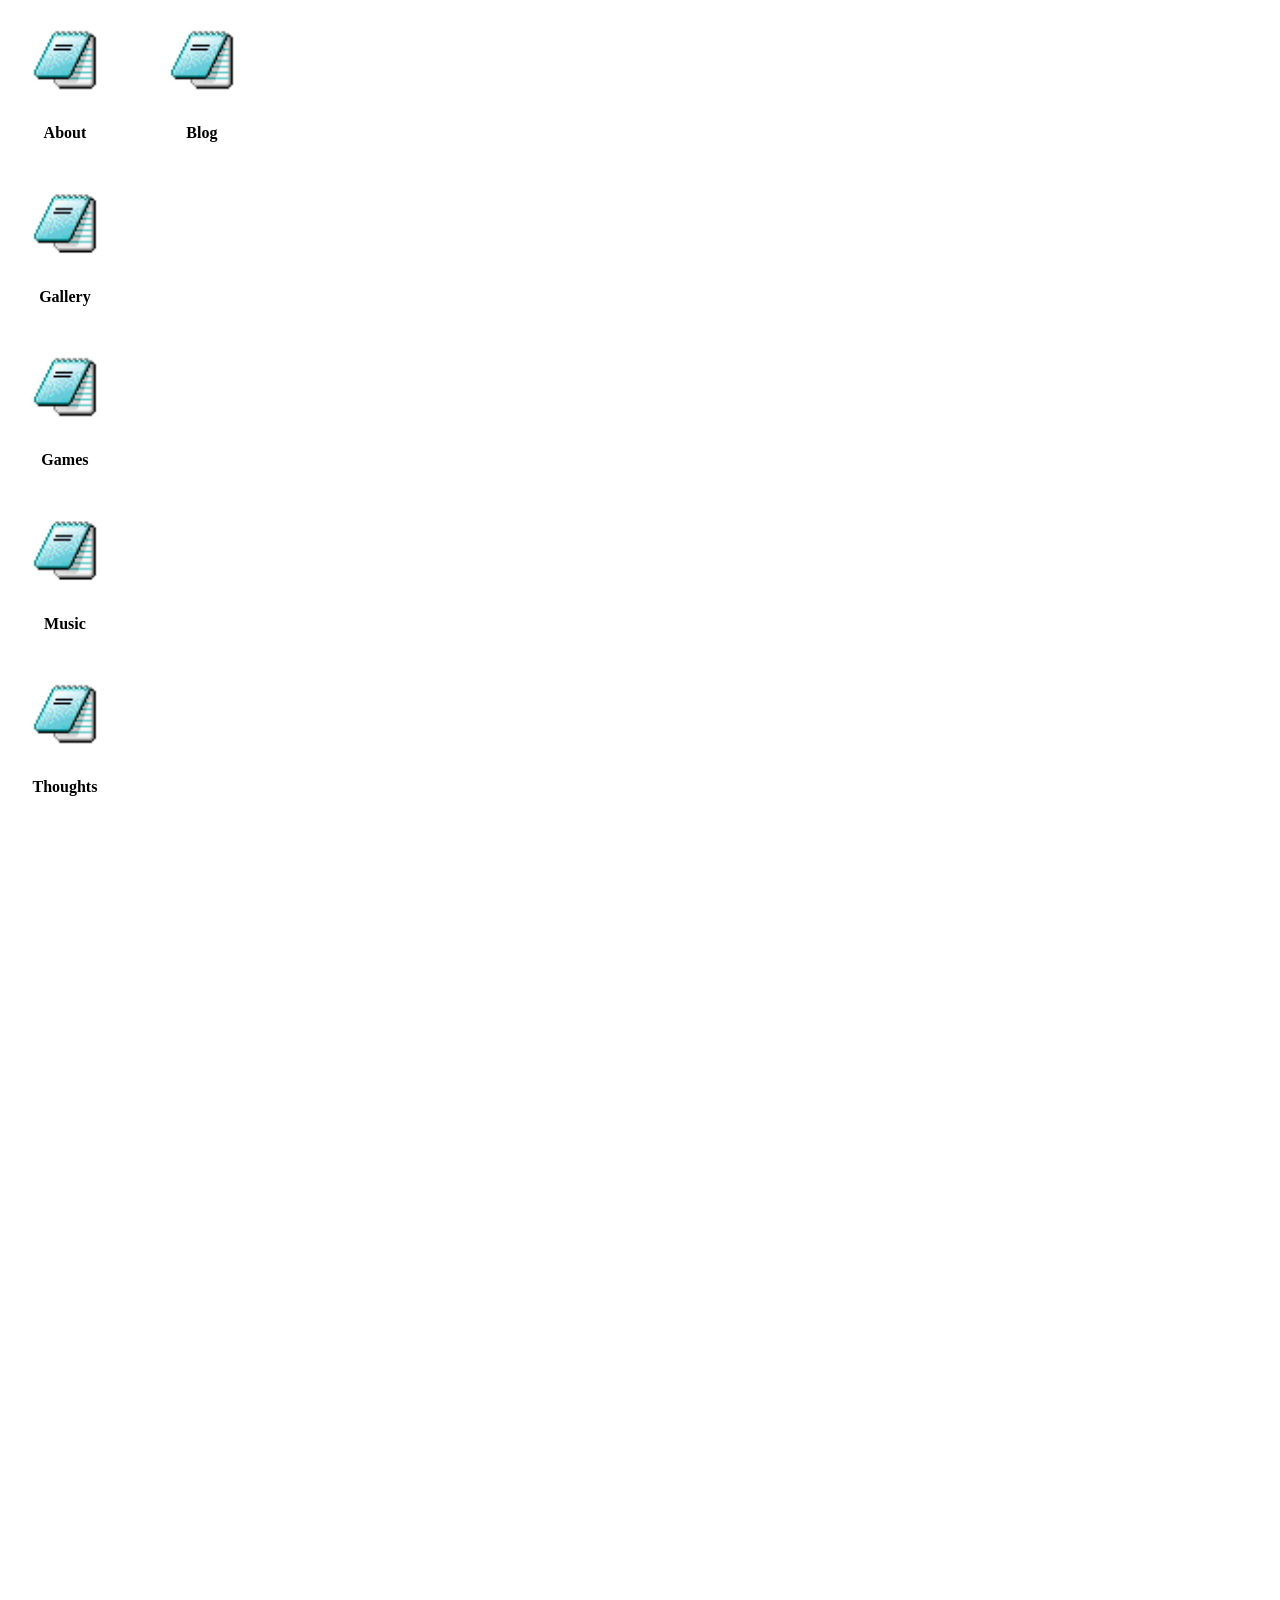
==== commit ce7ba751: "GALLERY IS DONE AND IM NOT TOUCHING IT ANYMORE. IM TIRED OF COPYING AND PASTING PHOTOS" ====
--- a/index.html
+++ b/index.html
@@ -1589,6 +1589,10 @@
                     <p>mariel caught in her signature pose again...</p>
                 </div>
                 <div class="flexitem">
+                    <img class="galleryimglandscape" src="galleryphotos\seniorphotos\IMG_20260519_184335_639.jpg">
+                    <p>international club (literally just our friend group) and ms floyd!</p>
+                </div>
+                <div class="flexitem">
                     <img class="galleryimglandscape" src="galleryphotos\seniorphotos\IMG_20260519_193052.jpg">
                     <p>nerding out with addi (the baddest tiger ever btw)</p>
                 </div>
@@ -1611,6 +1615,10 @@
                 <div class="flexitem">
                     <img class="galleryimglandscape" src="galleryphotos\seniorphotos\P1060187 (1).jpg">
                     <p>gradmaxxing with my favorite UT impact + polymathic scholar</p>
+                </div>
+                <div class="flexitem">
+                    <img class="galleryimglandscape" src="galleryphotos\seniorphotos\IMG_20260524_230011.jpg">
+                    <p>the grad party of all time...</p>
                 </div>
                 <div class="flexitem">
                     <img class="galleryimglandscape" src="galleryphotos\seniorphotos\20260526_141543.jpg">
@@ -1819,18 +1827,35 @@
                     <p>and it was all for naught!</p>
                 </div>
                 <div class="flexitem">
-                    <img class="galleryimglandscape" src="galleryphotos\electrathonphotos\20251213_103558.jpg">
+                    <img class="galleryimgportrait" src="galleryphotos\electrathonphotos\20251213_103558.jpg">
                     <p>emma, my saving grace (along with mariel) in papa j's</p>
                 </div>
                 <div class="flexitem">
-                    <img class="galleryimglandscape" src="galleryphotos\electrathonphotos\20251213_103606.jpg">
+                    <img class="galleryimgportrait" src="galleryphotos\electrathonphotos\20251213_103606.jpg">
                     <p>atlas (aka the best freshman i could have possibly been assigned to mentor!)</p>
                 </div>
                 <div class="flexitem">
                     <img class="galleryimglandscape" src="galleryphotos\electrathonphotos\20251213_105254.jpg">
-                    <p>like tweedledee and tweedledoo, these two</p>
-                </div>
-                <ul>
+                    <p>like tweedledee and tweedledum, these two</p>
+                </div>
+                <div class="flexitem">
+                    <img class="galleryimglandscape" src="galleryphotos\electrathonphotos\Screenshot_20260714_094556_Instagram.jpg">
+                    <p>what a dubious little creature, getting up to some mischief...</p>
+                </div>
+                <div class="flexitem">
+                    <img class="galleryimglandscape" src="galleryphotos\electrathonphotos\Screenshot_20260714_094528_Instagram.jpg">
+                    <p>don't be surprised.</p>
+                </div>
+                <div class="flexitem">
+                    <img class="galleryimglandscape" src="galleryphotos\electrathonphotos\Screenshot_20260714_094540_Instagram.jpg">
+                    <p>you two are so strange. thats why youre on this team.</p>
+                </div>
+                <div class="flexitem">
+                    <img class="galleryimglandscape" src="galleryphotos\electrathonphotos\Screenshot_20260714_094534_Instagram.jpg">
+                    <p>she got dressed and everything, just for inclement weather to follow...</p>
+                </div>
+                <div class="galleryyap">
+                    <ul>
                         <h3>My favorite moments with our Electrathon team:</h3>
                         <li>german pickles.
                         </li>
@@ -1844,6 +1869,116 @@
                         </li>
                     </ul>
                     <h4>Maddie and Lauren, you've done a fantastic job of handling the team with only 2 or 3 members. I know that Electrathon team 81 is in the best hands it could get.</h4>
+                </div>
+            </div>
+        </div>
+
+
+
+        <div class="window" id="inspire" onclick="raiseWindowZ('inspire')">
+            <!-- Include a header DIV with the same name as the draggable DIV, followed by "header" -->
+             <div class="windowedge" id="inspireedge">
+                <div class="windowtitle" id="galleryappheader">Never Enough Time For Us, and Too Much Time For Them</div>
+                <div class="min" id="minimize" onclick="resizeTab('inspire')"><img class="tabbutton" src="images/minimize_button.jpeg"></div>
+                <div class="exp" id="expand" onclick="resizeTab('inspire')"><img class="tabbutton" src="images/expand_button.jpeg"></div>
+                <div class="ex" id="exit" onclick="exitTab('inspire')"><img class="tabbutton" src="images/exit_button.jpeg"></div>
+            </div>
+            <div class="gallerylayout" id="inspirephotos">
+                <div class="flexitem">
+                    <img class="galleryimglandscape" src="galleryphotos\flightcrewphotos\20260614_163942.jpg">
+                    <p>View from my hotel room!</p>
+                </div>
+                <div class="flexitem">
+                    <img class="galleryimglandscape" src="galleryphotos\flightcrewphotos\20260614_172350.jpg">
+                    <p>The oasis pool was really tranquil in the morning!</p>
+                </div>
+                <div class="flexitem">
+                    <img class="galleryimglandscape" src="galleryphotos\flightcrewphotos\20260616_070356.jpg">
+                    <p>I speedran all 3 pools during the morning of departure. The lazy river was my fav!</p>
+                </div>
+                <div class="flexitem">
+                    <img class="galleryimglandscape" src="galleryphotos\flightcrewphotos\20260614_203655.jpg">
+                    <p>The sunset after the welcome reception was gorgeous...</p>
+                </div>
+                <div class="flexitem">
+                    <img class="galleryimglandscape" src="galleryphotos\flightcrewphotos\20260614_203707.jpg">
+                    <p>the buildings are really pretty, but they definitely give disney energy.</p>
+                </div>
+                <div class="flexitem">
+                    <img class="galleryimglandscape" src="galleryphotos\flightcrewphotos\20260615_134046.jpg">
+                    <p>went with the mentors for an icee run in our downtime!</p>
+                </div>
+                <div class="flexitem">
+                    <img class="galleryimglandscape" src="galleryphotos\flightcrewphotos\20260615_134901.jpg">
+                    <p>look at all of this...</p>
+                </div>
+                <div class="flexitem">
+                    <img class="galleryimglandscape" src="galleryphotos\flightcrewphotos\IMG-20260615-WA0003.jpg">
+                    <p>pooled our money into $20 worth of arcade games!</p>
+                </div>
+                <div class="flexitem">
+                    <img class="galleryimglandscape" src="galleryphotos\flightcrewphotos\IMG-20260615-WA0059.jpg">
+                    <p>caribe royale gang watching jay flores's presentation!</p>
+                </div>
+                <div class="flexitem">
+                    <img class="galleryimgportrait" src="galleryphotos\flightcrewphotos\IMG-20260615-WA0176.jpg">
+                    <p>I DONT KNOW WHO GOT THIS PHOTO BUT THANK YOU!!!!!</p>
+                </div>
+                <div class="flexitem">
+                    <img class="galleryimglandscape" src="galleryphotos\flightcrewphotos\20260615_205806.jpg">
+                    <p>i don't think vibrant orange and maroon red make blue...</p>
+                </div>
+                <div class="flexitem">
+                    <img class="galleryimglandscape" src="galleryphotos\flightcrewphotos\20260616_113640.jpg">
+                    <p>straight chudding while waiting for the Kennedy buses to arrive!</p>
+                </div>
+                <div class="flexitem">
+                    <img class="galleryimgportrait" src="galleryphotos\flightcrewphotos\IMG-20260616-WA0046(1).jpg">
+                    <p>gang got a photo with astronaut dr. harris!</p>
+                </div>
+                <div class="flexitem">
+                    <img class="galleryimglandscape" src="galleryphotos\flightcrewphotos\20260616_130923.jpg">
+                    <p>a quick photo with Lily after we played "he's a 10, but..."</p>
+                </div>
+                <div class="flexitem">
+                    <img class="galleryimglandscape" src="galleryphotos\flightcrewphotos\20260616_133824.jpg">
+                    <p>kennedy space center!</p>
+                </div>
+                <div class="flexitem">
+                    <img class="galleryimglandscape" src="galleryphotos\flightcrewphotos\20260616_134943.jpg">
+                    <p>straight caltech glaze with miranda!</p>
+                </div>
+                <div class="flexitem">
+                    <img class="galleryimglandscape" src="galleryphotos\flightcrewphotos\20260616_174021.jpg">
+                    <p>somehow, we had the best possible view of the Kennedy facilities!</p>
+                </div>
+                <div class="flexitem">
+                    <img class="galleryimglandscape" src="galleryphotos\flightcrewphotos\20260616_180311.jpg">
+                    <p>the VIP experience was awesome!!</p>
+                </div>
+                <div class="flexitem">
+                    <img class="galleryimglandscape" src="galleryphotos\flightcrewphotos\20260616_190825.jpg">
+                    <p>i fear the rocket butter was the coolest thing they had.</p>
+                </div>
+                <div class="flexitem">
+                    <img class="galleryimglandscape" src="galleryphotos\flightcrewphotos\IMG-20260616-WA0597.jpg">
+                    <p>the final night, sorrowful goodbyes, and REALLY fun marco polo!</p>
+                </div>
+                <div class="flexitem">
+                    <img class="galleryimglandscape" src="galleryphotos\flightcrewphotos\20260617_104611.jpg">
+                    <p>i had no idea that the m&m's store was even a thing before this!</p>
+                </div>
+                <div class="flexitem">
+                    <img class="galleryimglandscape" src="galleryphotos\flightcrewphotos\IMG-20260617-WA0024.jpg">
+                    <p>chatted lots about the future and life with leanne, another incoming beaver!</p>
+                </div>
+                <div class="flexitem">
+                    <img class="galleryimgportrait" src="galleryphotos\flightcrewphotos\20260617_111510.jpg">
+                    <p>disney springs has such pretty scenery...</p>
+                </div>
+                <div class="flexitem">
+                    <img class="galleryimgportrait" src="galleryphotos\flightcrewphotos\20260617_143851.jpg">
+                    <p>the orlando airport, which i somehow managed to survive for 8 hours!</p>
                 </div>
             </div>
         </div>
--- a/style.css
+++ b/style.css
@@ -681,7 +681,7 @@
 
 .galleryyap {
     margin-top: 30px;
-    padding: 20px;
+    padding: 10px 30px;
     font-family: "Geist Pixel";
     background-color: white;
     border-radius: 20px;
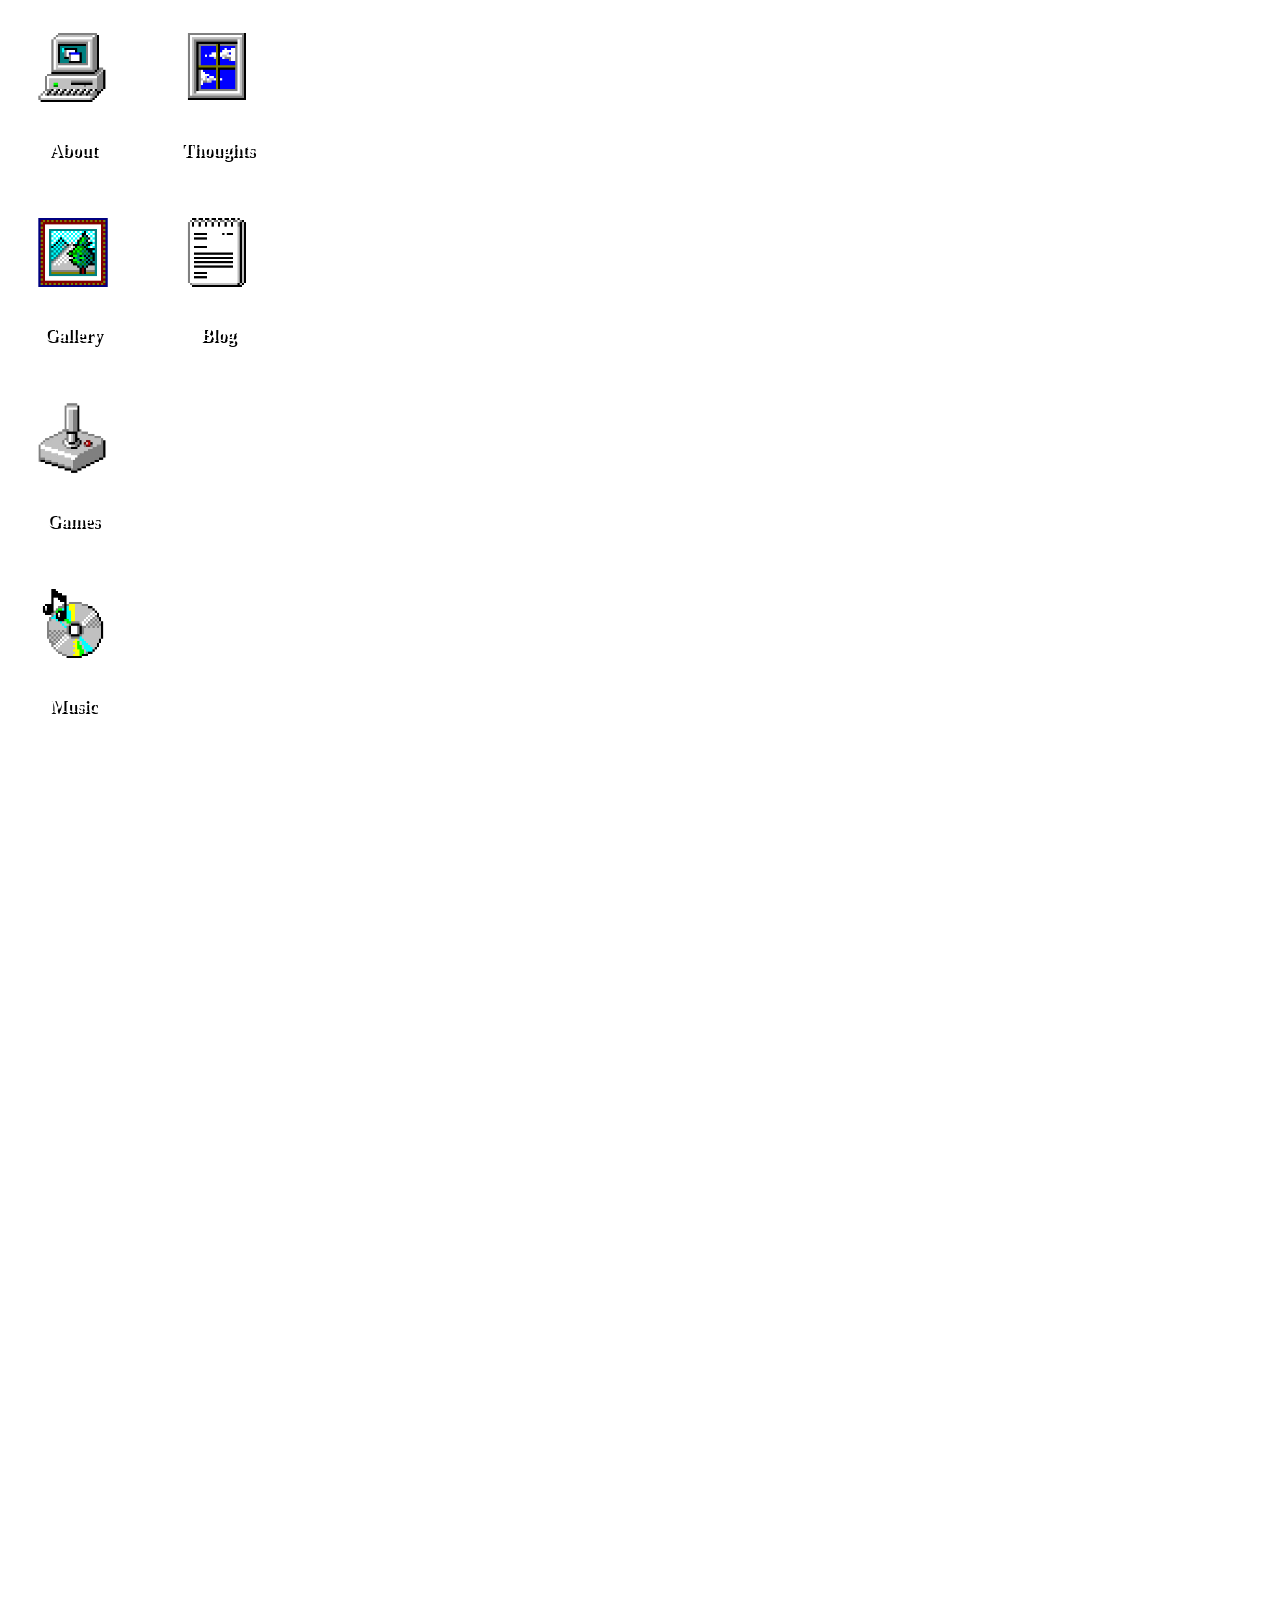
==== commit 5daeebec: "IT'S DONE. I NEVER WANT TO TOUCH THIS PROJECT AGAIN." ====
--- a/index.html
+++ b/index.html
@@ -32,9 +32,9 @@
                     <p>Hey there!</p>
                     <p>It's Rory, that one person you know from Texas who's really into STEM (space specifically), hangouts with friends,
                         character analysis, being outdoors, yapping, and the hit video game ULTRAKILL (go play the demo!!!)
-                        I made this page so that I could digitally scrapbook the amazing time I've spent with you all, 
-                        as I don't really like social media platforms much as a way to share such fond memories.
-                        Plus, it also gives me full control over the medium i use, aesthetic of the page, and fun little quirks i add!
+                        I made this page so that I could digitally scrapbook the amazing time I've spent with you all, as when my phone 
+                        broke a couple months ago, I lost all of my photos and had to beg you guys to send them over to me again. 
+                        Plus, I get full control over the medium i use, aesthetic of the page, and fun little quirks i add!
                         This page will forever be a work in progress, and i hope to add more fun things to it in the future!
                         In the meantime, enjoy all of the things this page has to offer :]</p>
                     <p>- Rory</p>
@@ -1988,14 +1988,70 @@
         <div class="window" id="blogwindow" onclick="raiseWindowZ('blogwindow')">
             <!-- Include a header DIV with the same name as the draggable DIV, followed by "header" -->
              <div class="windowedge" id="blogwindowedge">
-                <div class="windowtitle" id="galleryappheader">Screenshots</div>
+                <div class="windowtitle" id="galleryappheader">Blog</div>
                 <div class="min" id="minimize" onclick="resizeTab('blogwindow')"><img class="tabbutton" src="images/minimize_button.jpeg"></div>
                 <div class="exp" id="expand" onclick="resizeTab('blogwindow')"><img class="tabbutton" src="images/expand_button.jpeg"></div>
                 <div class="ex" id="exit" onclick="exitTab('blogwindow')"><img class="tabbutton" src="images/exit_button.jpeg"></div>
              </div>
              <div class="blogwindowcontent" id="blogwindowcontentid">
-                <p>hey guys. i think i found a glue.</p>
-             </div>
+                <div class="filecollection">
+                    <div class="fileline" onclick="openTab('yspaBlog')">
+                        <img class="fileimg" src="images/file.png">
+                        <div class="fileinfo">Summer 2025</div>
+                    </div>
+                </div>
+                <div class="filecollection">
+                    <div class="fileline" onclick="checkFilessum26(['filesummer1'])">
+                        <img class="fileimg" src="images/file.png">
+                        <div class="fileinfo">Summer 2026</div>
+                    </div>
+                    <div class="subfile" id="filesummer1" onclick="openTab('summer1')">
+                        <img class="fileimg" src="images/file.png">
+                        <div class="fileinfo">The Fall of Icarus</div>
+                    </div>
+                </div>
+             </div>
+        </div>
+
+
+
+        <div class="window" id="yspaBlog" onclick="raiseWindowZ('yspaBlog')">
+            <!-- Include a header DIV with the same name as the draggable DIV, followed by "header" -->
+             <div class="windowedge" id="yspaBlogedge">
+                <div class="windowtitle" id="galleryappheader">YSPA 2025</div>
+                <div class="min" id="minimize" onclick="resizeTab('yspaBlog')"><img class="tabbutton" src="images/minimize_button.jpeg"></div>
+                <div class="exp" id="expand" onclick="resizeTab('yspaBlog')"><img class="tabbutton" src="images/expand_button.jpeg"></div>
+                <div class="ex" id="exit" onclick="exitTab('yspaBlog')"><img class="tabbutton" src="images/exit_button.jpeg"></div>
+            </div>
+            <div class="blogwindowcontent" id="yspablogcontent">
+                <p>As you can probably tell from the YSPA photo gallery, YSPA was one of the best experiences I've had 
+                    in my life, and I'm incredibly grateful that I got to meet the amazing friends I still talk to today! 
+                    You can read my blog entry by clicking the link below:
+                </p>
+                <a href="https://yspablog.wordpress.com/2025/07/29/07-27-2025-rory-sorola/">https://yspablog.wordpress.com/2025/07/29/07-27-2025-rory-sorola/</a>
+            </div>
+        </div>
+
+
+
+        <div class="window" id="summer1" onclick="raiseWindowZ('summer1')">
+            <!-- Include a header DIV with the same name as the draggable DIV, followed by "header" -->
+             <div class="windowedge" id="summer1edge">
+                <div class="windowtitle" id="galleryappheader">My swift decline after the beginning of my internship</div>
+                <div class="min" id="minimize" onclick="resizeTab('summer1')"><img class="tabbutton" src="images/minimize_button.jpeg"></div>
+                <div class="exp" id="expand" onclick="resizeTab('summer1')"><img class="tabbutton" src="images/expand_button.jpeg"></div>
+                <div class="ex" id="exit" onclick="exitTab('summer1')"><img class="tabbutton" src="images/exit_button.jpeg"></div>
+            </div>
+            <div class="blogwindowcontent" id="sum1blogcontent">
+                <p>This is me saying I'm tired of my internship. I understand that I received a high-school level 
+                    position, but compared to all of the other ways I've spent my summer, this is easily the lamest 
+                    summer I've had. The start was freaking AWESOME: I got to go to lots of grad parties, take Joss 
+                    and Jules around everywhere we wanted to go, and even got to attend Inspire Momentum 2026 and made 
+                    tons of friends! In comparison, sitting at a desk all day making labels and burning my lungs with 
+                    IPA is so lame! Now that Maddie is visiting through YES, things are a lot more bearable since I can 
+                    see her through lunch. Just gotta power through 2 more weeks to get to the REAL fun of summer...
+                </p>
+            </div>
         </div>
 
 
@@ -2003,27 +2059,27 @@
 
         <div class="appgroup">
             <div class="app" id="about">
-                <img class="icon" src="images/placeholder.jpg" onclick="openTab('aboutwindow')">
+                <img class="icon" src="images/about.png" onclick="openTab('aboutwindow')">
                 <h4 class="apptext">About</h4>
             </div>
             <div class="app" id="gallery">
-                <img class="icon" src="images/placeholder.jpg" onclick="openTab('galleryapp')">
+                <img class="icon" src="images/gallery.png" onclick="openTab('galleryapp')">
                 <h4 class="apptext">Gallery</h4>
             </div>
             <div class="app" id="funnies">
-                <img class="icon" src="images/placeholder.jpg" onclick="openTab('funnies')">
+                <img class="icon" src="images/gaming.png" onclick="openTab('funnies')">
                 <h4 class="apptext">Games</h4>
             </div>
             <div class="app" id="music">
-                <img class="icon" src="images/placeholder.jpg" onclick="openTab('musicwindow')">
+                <img class="icon" src="images\audio.png" onclick="openTab('musicwindow')">
                 <h4 class="apptext">Music</h4>
             </div>
             <div class="app" id="thoughts">
-                <img class="icon" src="images/placeholder.jpg" onclick="openTab('thoughtswindow')">
+                <img class="icon" src="images/thoughts.png" onclick="openTab('thoughtswindow')">
                 <h4 class="apptext">Thoughts</h4>
             </div>
             <div class="app" id="blog">
-                <img class="icon" src="images/placeholder.jpg" onclick="openTab('blogwindow')">
+                <img class="icon" src="images/writing.png" onclick="openTab('blogwindow')">
                 <h4 class="apptext">Blog</h4>
             </div>
         </div>
--- a/style.css
+++ b/style.css
@@ -15,7 +15,9 @@
     flex-wrap:wrap;
     height: 100vh;
     font-family: "Geist Pixel";
-    font-weight: 100;
+    font-size: 18px;
+    color: white;
+    text-shadow: 2px 2px black;
 }
 
 .app {
@@ -688,4 +690,63 @@
     border-style: solid;
     border-width: 1px;
     border-color: gray;
+}
+
+#blogwindow {
+    top: 340px;
+    left: 1100px;
+    font-family: "Geist Pixel";
+    width: 400px;
+}
+
+#blogwindowcontentid {
+    background-color: white;
+    border-color: gray;
+    border-width: 1px;
+    border-style: solid;
+    border-radius: 4px;
+    margin: 30px;
+    padding: 30px;
+}
+
+#yspaBlog {
+    top: 400px;
+    left: 700px;
+}
+
+#yspablogcontent {
+    margin: 30px;
+    padding: 20px;
+    font-family: "Geist Pixel";
+    overflow-y: scroll;
+    background-color: white;
+    border-radius: 20px;
+    border-style: solid;
+    border-width: 1px;
+    border-color: gray;
+    width: 400px;
+}
+
+#summer1 {
+    top: 300px;
+    left: 450px;
+}
+
+#sum1blogcontent {
+    margin: 30px;
+    padding: 20px;
+    font-family: "Geist Pixel";
+    overflow-y: scroll;
+    background-color: white;
+    border-radius: 20px;
+    border-style: solid;
+    border-width: 1px;
+    border-color: gray;
+    width: 500px;
+}
+
+body {
+    background-image: url("images/wallpaper.jpg");
+    background-size: cover;
+    background-position: center;
 }
